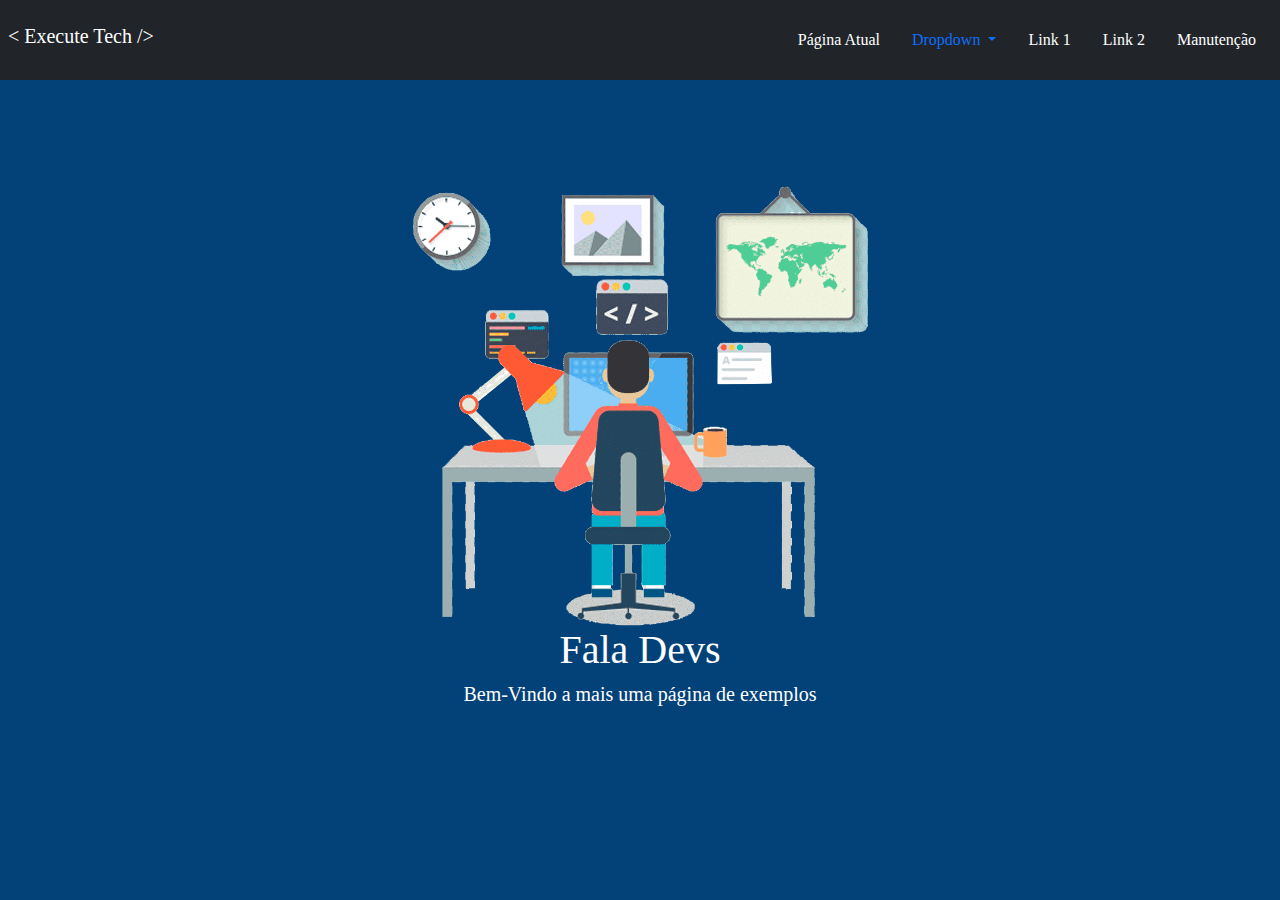
==== index.html @ 33511000 "Commit inicial" ====
<!DOCTYPE html>
<html lang="pt-br">

<head>
    <meta charset="utf-8">
    <title>NavBar</title>

    <meta http-equiv="Content-Type" content="text/html; charset=UTF-8" />
    <meta name="description" content="overview &amp; stats" />
    <meta name="viewport" content="width=device-width, initial-scale=1.0, maximum-scale=1.0" />
    <!-- Carregando BootStrap -->
    <link rel="stylesheet" href="css/bootstrap.min.css" />
    <link rel="stylesheet" href="css/navbar/navbar_one.css" />
</head>

<body>

    <nav class="navbar navbar-expand-lg navbar-dark bg-dark text-white">

        <div class="container-fluid p-2 ">

            <span class="navbar-text text-white">
                <h5>
                    < Execute Tech />
                    </h3>
            </span>
            <button class="navbar-toggler" type="button" data-bs-toggle="collapse"
                data-bs-target="#navbarSupportedContent" aria-controls="navbarSupportedContent" aria-expanded="false"
                aria-label="Toggle navigation">
                <span class="navbar-toggler-icon"></span>
            </button>
            <div class="collapse navbar-collapse justify-content-end" id="navbarSupportedContent">
                <ul class="nav  text-white">
                    <li class="nav-item text-white">
                        <a class="nav-link active text-white" href="#">Página Atual</a>
                    </li>
                    <li class="nav-item dropdown">
                        <a class="nav-link dropdown-toggle" href="#" id="navbarScrollingDropdown" role="button"
                            data-bs-toggle="dropdown" aria-expanded="false">
                            Dropdown
                        </a>
                        <ul class="dropdown-menu" aria-labelledby="navbarScrollingDropdown">
                            <li><a class="dropdown-item" href="#">Action</a></li>
                            <li><a class="dropdown-item" href="#">Another action</a></li>
                            <li>
                                <hr class="dropdown-divider">
                            </li>
                            <li><a class="dropdown-item" href="#">Something else here</a></li>
                        </ul>
                    </li>
                    <li class="nav-item">
                        <a class="nav-link text-white" href="#">Link 1</a>
                    </li>
                    <li class="nav-item">
                        <a class="nav-link text-white" href="#">Link 2</a>
                    </li>

                    <li class="nav-item">
                        <a class="nav-link disabled text-white" href="#" tabindex="-1"
                            aria-disabled="true">Manutenção</a>
                    </li>

                </ul>
            </div>
        </div>

    </nav>


    <section class="text-center-page ">
        <section class="row">
            <section class="col-lg-12">
                <img src="img/developer.png" width="50%" alt="Imagem usuário de login" />
            </section>
            <section class="col-lg-12">
                <h1>Fala Devs</h1>
                <h5>Bem-Vindo a mais uma página de exemplos</h5>
            </section>
        </section>
    </section>

    <!-- Carregando JS -->

    <script src="js/jquery-3.6.0.min.js"></script>

    <script src="js/bootstrap.min.js"></script>

</body>

</html>
---- css/navbar/navbar_one.css ----
body{
    background-color: #024278; 
    font-family: Rubik;
    color: white
}

.text-center-page {
    position: absolute;
    left: 50%;
    top: 50%;
    -webkit-transform: translate(-50%, -50%);
    -ms-transform: translate(-50%, -50%);
    transform: translate(-50%, -50%);
    max-width: 910px;
    width: 100%;
    line-height: 1.4;
    text-align: center;
    display: flex;
    justify-content: center;
    align-items: center;
    
}

.text-white{
    color:white
}

a {
    color: #FFF;
}
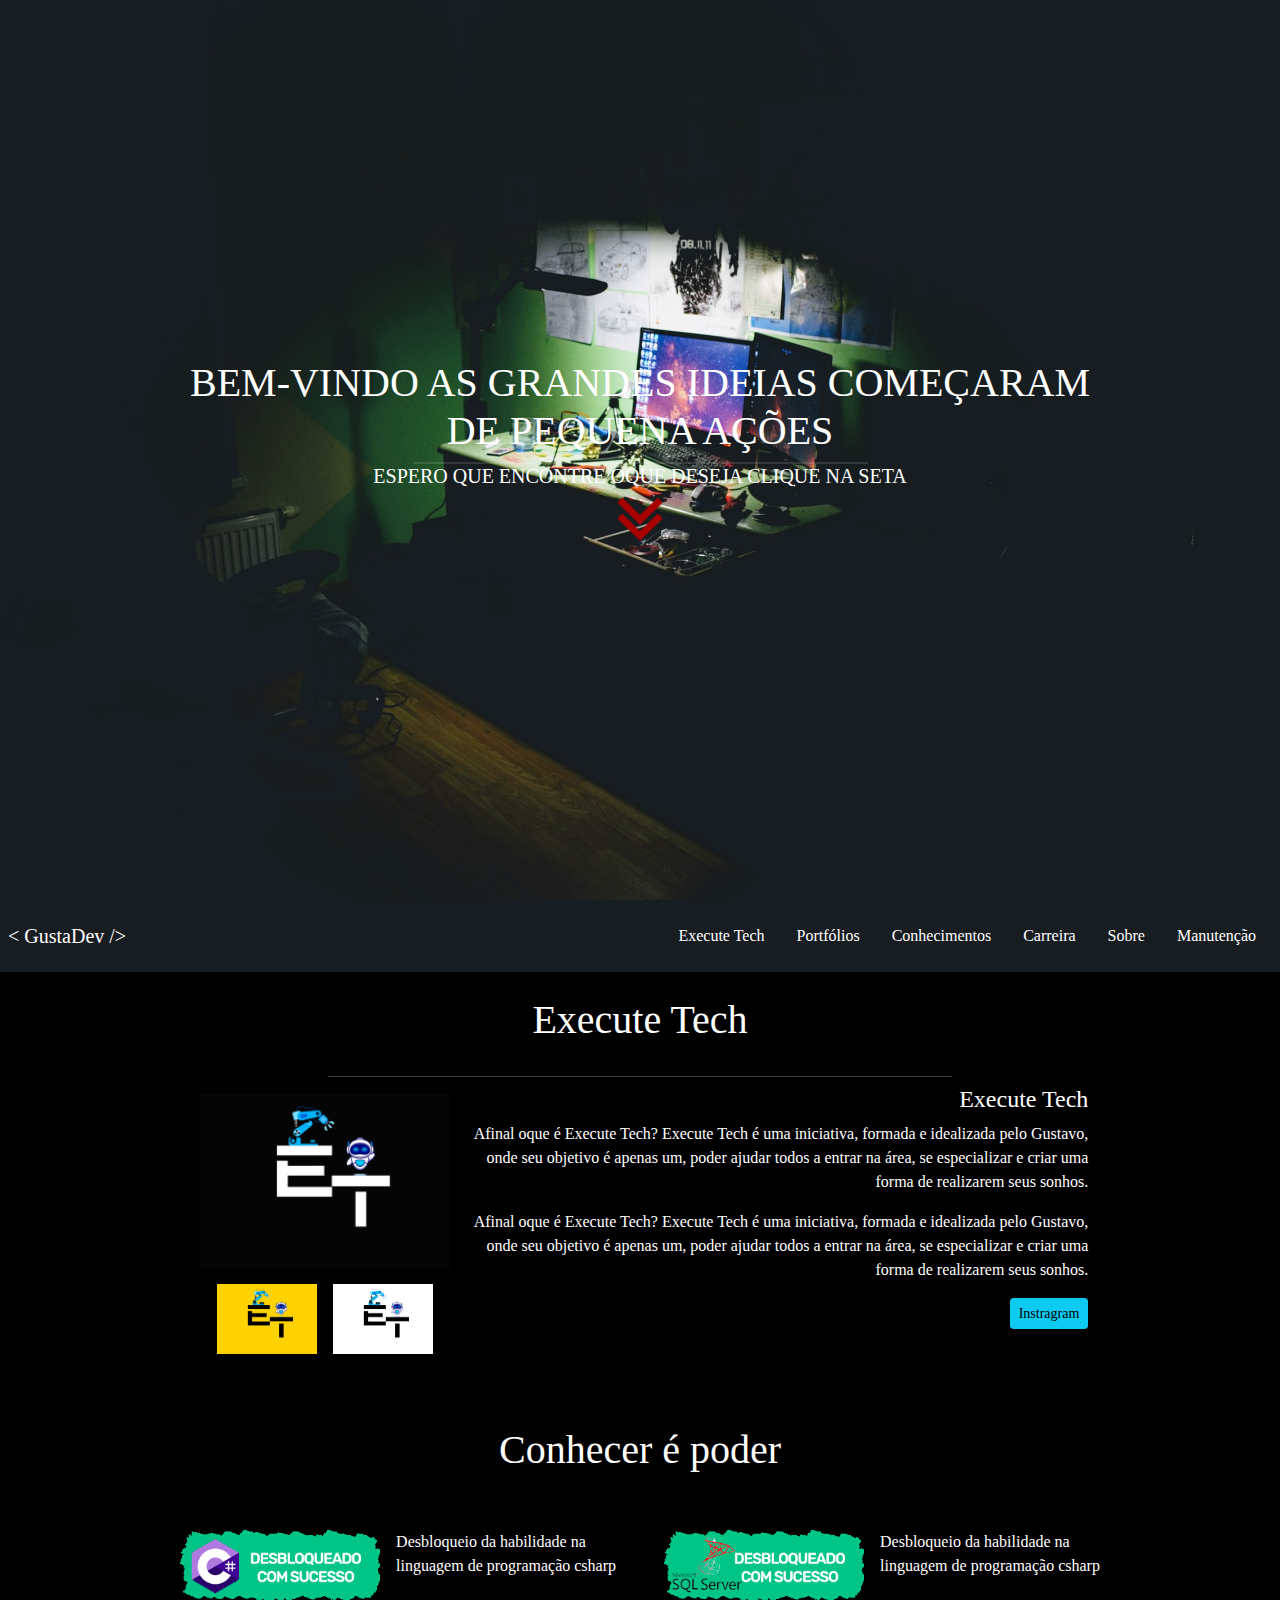
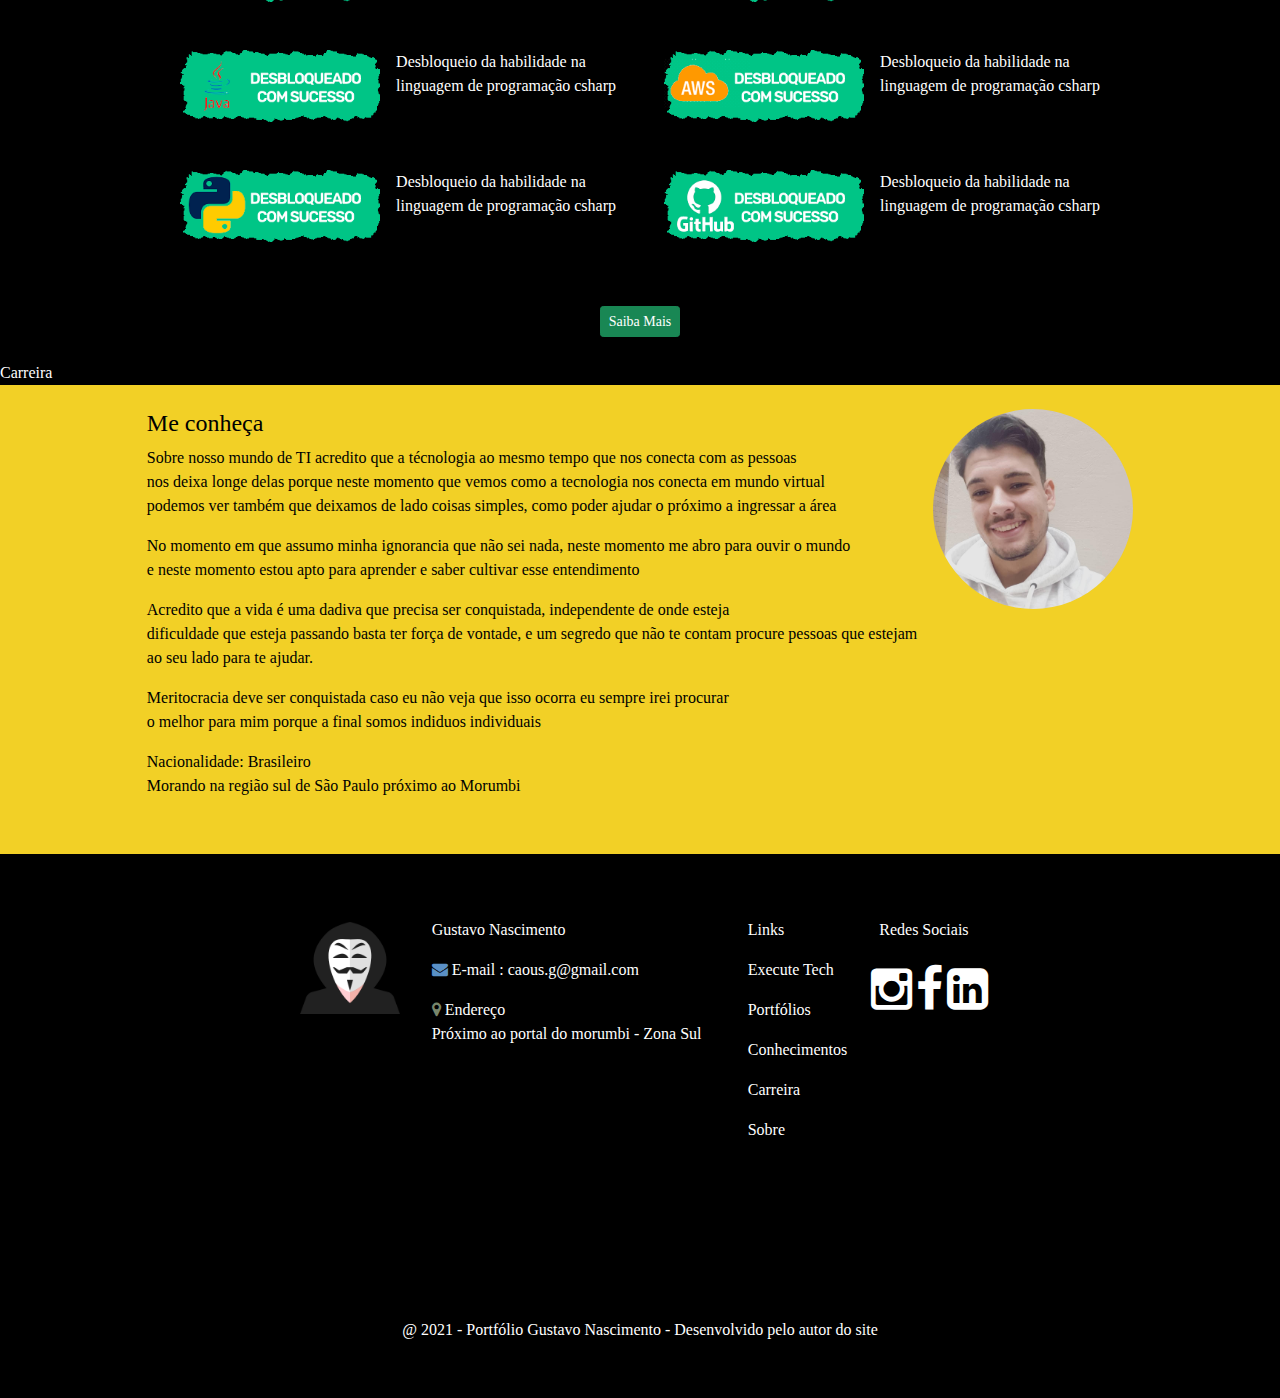
==== commit 55268de2: "Atualizando frontend" ====
--- a/index.html
+++ b/index.html
@@ -3,25 +3,52 @@
 
 <head>
     <meta charset="utf-8">
-    <title>NavBar</title>
+    <title>
+        Gusta
+    </title>
+    <!-- <link rel="icon" href="img/hacker.ico" type="image/jpg"> -->
+    <link rel="icon" href="img/hacker.ico">
 
     <meta http-equiv="Content-Type" content="text/html; charset=UTF-8" />
     <meta name="description" content="overview &amp; stats" />
     <meta name="viewport" content="width=device-width, initial-scale=1.0, maximum-scale=1.0" />
     <!-- Carregando BootStrap -->
     <link rel="stylesheet" href="css/bootstrap.min.css" />
-    <link rel="stylesheet" href="css/navbar/navbar_one.css" />
+
+    <link rel="stylesheet" href="css/style.css" />
+    <!-- Font Awesome -->
+
+    <link rel="stylesheet" href="assets/font-awesome-4.5.0-master/css/font-awesome.min.css" />
+
+
+
 </head>
 
 <body>
 
-    <nav class="navbar navbar-expand-lg navbar-dark bg-dark text-white">
-
-        <div class="container-fluid p-2 ">
+    <!-- Start Page with Imagem   -->
+    <section id="container">
+        <section class=" text-center-page">
+            <section class="row" style="--bs-gutter-x:0rem!important;">
+                <section class="col-lg-12 text-center text-white text-uppercase " id="text-welcome">
+                    <h1>bem-vindo as grandes ideias começaram de pequena ações</h1>
+                    <hr>
+                    <h5>Espero que encontre oque deseja clique na seta</h5>
+                    <img src="img/arrow_down_double.png" width="5%" href="#teste">
+                </section>
+            </section>
+        </section>
+    </section>
+
+    <!-- NavBar -->
+    <nav id="teste" class="navbar navbar-expand-lg navbar-dark bg-dark text-white"
+        style="background-color: #181D21!important">
+
+        <section class="container-fluid p-2 ">
 
             <span class="navbar-text text-white">
-                <h5>
-                    < Execute Tech />
+                <h5 style="display: table-cell; vertical-align: middle;">
+                    < GustaDev />
                     </h3>
             </span>
             <button class="navbar-toggler" type="button" data-bs-toggle="collapse"
@@ -29,30 +56,22 @@
                 aria-label="Toggle navigation">
                 <span class="navbar-toggler-icon"></span>
             </button>
-            <div class="collapse navbar-collapse justify-content-end" id="navbarSupportedContent">
+            <section class="collapse navbar-collapse justify-content-end" id="navbarSupportedContent">
                 <ul class="nav  text-white">
                     <li class="nav-item text-white">
-                        <a class="nav-link active text-white" href="#">Página Atual</a>
-                    </li>
-                    <li class="nav-item dropdown">
-                        <a class="nav-link dropdown-toggle" href="#" id="navbarScrollingDropdown" role="button"
-                            data-bs-toggle="dropdown" aria-expanded="false">
-                            Dropdown
-                        </a>
-                        <ul class="dropdown-menu" aria-labelledby="navbarScrollingDropdown">
-                            <li><a class="dropdown-item" href="#">Action</a></li>
-                            <li><a class="dropdown-item" href="#">Another action</a></li>
-                            <li>
-                                <hr class="dropdown-divider">
-                            </li>
-                            <li><a class="dropdown-item" href="#">Something else here</a></li>
-                        </ul>
-                    </li>
-                    <li class="nav-item">
-                        <a class="nav-link text-white" href="#">Link 1</a>
-                    </li>
-                    <li class="nav-item">
-                        <a class="nav-link text-white" href="#">Link 2</a>
+                        <a class="nav-link active text-white" href="#">Execute Tech</a>
+                    </li>
+                    <li class="nav-item">
+                        <a class="nav-link text-white" href="#">Portfólios</a>
+                    </li>
+                    <li class="nav-item">
+                        <a class="nav-link text-white" href="#">Conhecimentos</a>
+                    </li>
+                    <li class="nav-item">
+                        <a class="nav-link text-white" href="#">Carreira</a>
+                    </li>
+                    <li class="nav-item">
+                        <a class="nav-link text-white" href="#">Sobre </a>
                     </li>
 
                     <li class="nav-item">
@@ -61,23 +80,219 @@
                     </li>
 
                 </ul>
+            </section>
+        </section>
+
+    </nav>
+
+    <!-- Content -->
+
+    <section class="p-3">
+        <section class="d-flex justify-content-center bd-highlight mb-3">
+            <section class="p-2 bd-highlight">
+                <h1>Execute Tech</h1>
+
+            </section>
+
+        </section>
+        <hr />
+        <section class="d-flex justify-content-center bd-highlight mb-3">
+            <section class="p-2 bd-highlight">
+
+                <section class="p-2 bd-highlight flex-fill">
+                    <img src="img/Logo_Execute_Tech_Fundo_Preto.png" width="250vh">
+                </section>
+                <section class="d-flex justify-content-center bd-highlight mb-3">
+                    <section class="p-2 bd-highlight">
+                        <img src="img/Logo_Execute_Tech_Fundo_Amarelo.png" width="100vh">
+                    </section>
+                    <section class="p-2 bd-highlight" style="text-align: right;">
+                        <img src="img/Logo_Execute_Tech_Fundo_Branco.png" width="100vh">
+                    </section>
+                </section>
+            </section>
+            <section class="p-2 bd-highlight" style="text-align: right;">
+                <h4>Execute Tech</h4>
+                <p>Afinal oque é Execute Tech? Execute Tech é uma iniciativa, formada e idealizada pelo Gustavo,
+                    <br>onde
+                    seu objetivo é apenas um, poder ajudar todos a entrar na área, se especializar e criar uma <br>forma
+                    de
+                    realizarem seus sonhos.
+                </p>
+                <p>Afinal oque é Execute Tech? Execute Tech é uma iniciativa, formada e idealizada pelo Gustavo,
+                    <br>onde
+                    seu objetivo é apenas um, poder ajudar todos a entrar na área, se especializar e criar uma <br>forma
+                    de
+                    realizarem seus sonhos.
+                </p>
+                <button class="btn btn-sm btn-info">Instragram</button>
+            </section>
+        </section>
+    </section>
+    <section style="background: url(img/codigo.jpg);    background-attachment: fixed;
+    background-position  : center;
+    background-repeat    : no-repeat;
+    background-size      : cover;">
+        <section class="d-flex justify-content-center bd-highlight mb-3">
+            <section class="p-2 bd-highlight" style="text-align: justify;">
+                <h1>Conhecer é poder</h1>
+
+            </section>
+
+        </section>
+        <section class="d-flex justify-content-center bd-highlight mb-3">
+            <div class="d-flex bd-highlight">
+                <section class="p-2 bd-highlight">
+                    <section class="p-2 bd-highlight flex-fill">
+                        <div class="d-flex flex-row bd-highlight mb-3">
+                            <div class="p-2 bd-highlight"><img src="img/CSHARP.png" width="200vh"></div>
+                            <div class="p-2 bd-highlight">
+                                <p>Desbloqueio da habilidade na <br>linguagem de programação csharp</p>
+                            </div>
+                        </div>
+                    </section>
+                    <section class="p-2 bd-highlight flex-fill">
+                        <div class="d-flex flex-row bd-highlight mb-3">
+                            <div class="p-2 bd-highlight"><img src="img/java.png" width="200vh"></div>
+                            <div class="p-2 bd-highlight">
+                                <p>Desbloqueio da habilidade na <br>linguagem de programação csharp</p>
+                            </div>
+                        </div>
+                    </section>
+                    <section class="p-2 bd-highlight flex-fill">
+                        <div class="d-flex flex-row bd-highlight mb-3">
+                            <div class="p-2 bd-highlight"><img src="img/python.png" width="200vh"></div>
+                            <div class="p-2 bd-highlight">
+                                <p>Desbloqueio da habilidade na <br>linguagem de programação csharp</p>
+                            </div>
+                        </div>
+                    </section>
+                </section>
             </div>
-        </div>
-
-    </nav>
-
-
-    <section class="text-center-page ">
-        <section class="row">
-            <section class="col-lg-12">
-                <img src="img/developer.png" width="50%" alt="Imagem usuário de login" />
-            </section>
-            <section class="col-lg-12">
-                <h1>Fala Devs</h1>
-                <h5>Bem-Vindo a mais uma página de exemplos</h5>
-            </section>
+            <div class="d-flex bd-highlight">
+                <section class="p-2 bd-highlight">
+                    <section class="p-2 bd-highlight flex-fill">
+                        <div class="d-flex flex-row bd-highlight mb-3">
+                            <div class="p-2 bd-highlight"><img src="img/sql.png" width="200vh"></div>
+                            <div class="p-2 bd-highlight">
+                                <p>Desbloqueio da habilidade na <br>linguagem de programação csharp</p>
+                            </div>
+                        </div>
+                    </section>
+                    <section class="p-2 bd-highlight flex-fill">
+                        <div class="d-flex flex-row bd-highlight mb-3">
+                            <div class="p-2 bd-highlight"><img src="img/aws.png" width="200vh"></div>
+                            <div class="p-2 bd-highlight">
+                                <p>Desbloqueio da habilidade na <br>linguagem de programação csharp</p>
+                            </div>
+                        </div>
+                    </section>
+                    <section class="p-2 bd-highlight flex-fill">
+                        <div class="d-flex flex-row bd-highlight mb-3">
+                            <div class="p-2 bd-highlight"><img src="img/github.png" width="200vh"></div>
+                            <div class="p-2 bd-highlight">
+                                <p>Desbloqueio da habilidade na <br>linguagem de programação csharp</p>
+                            </div>
+                        </div>
+                    </section>
+                </section>
+            </div>
+
+        </section>
+        <section class="d-flex justify-content-center bd-highlight mb-3">
+            <section class="p-2 bd-highlight" style="text-align: justify;">
+               <button class="btn btn-sm btn-success">Saiba Mais</button>
+
+            </section>
+
         </section>
     </section>
+    <section>Carreira</section>
+    <section class="p-3" style="background-color: #f2d026; color:black">
+        <section class="d-flex justify-content-center bd-highlight mb-3">
+            <section class="p-2 bd-highlight" style="text-align: justify;">
+                <h4>Me conheça</h4>
+                <p>Sobre nosso mundo de TI acredito que a técnologia ao mesmo tempo que nos conecta com as pessoas<br>
+                    nos deixa longe delas porque neste momento que vemos como a tecnologia nos conecta em mundo
+                    virtual<br>
+                    podemos ver também que deixamos de lado coisas simples, como poder ajudar o próximo a ingressar a
+                    área</p>
+                <p>No momento em que assumo minha ignorancia que não sei nada, neste momento me abro para ouvir o
+                    mundo<br>
+                    e neste momento estou apto para aprender e saber cultivar esse entendimento</p>
+                <p>Acredito que a vida é uma dadiva que precisa ser conquistada, independente de onde esteja<br>
+                    dificuldade que esteja passando basta ter força de vontade, e um segredo que não te contam procure
+                    pessoas que estejam<br>
+                    ao seu lado para te ajudar.
+                </p>
+                <p>Meritocracia deve ser conquistada caso eu não veja que isso ocorra eu sempre irei procurar<br>o
+                    melhor para mim porque a final somos indiduos individuais</p>
+                <p> Nacionalidade: Brasileiro<br>Morando na região sul de São Paulo próximo ao Morumbi
+                </p>
+
+            </section>
+            <section class="p-2 bd-highlight">
+                <img src="img/me.jpg" width="200px" height="200px" style="border-radius: 50%; display: inline-block;
+                position: relative; overflow: hidden;">
+            </section>
+        </section>
+    </section>
+
+    <!-- Rodapé -->
+    <footer style="background-color: black;" class="p-5">
+        <section class="d-flex justify-content-center text-white flex-wrap bd-highlight ">
+            <section class="p-2 bd-highlight">
+                <section class="p-2 bd-highlight text-roda-pe">
+                    <img src="img/hacker.png" width="100px" height="100px" />
+                </section>
+            </section>
+            <section class="p-2 bd-highlight">
+                <section class="d-flex flex-column bd-highlight mb-3">
+                    <section class="p-2 bd-highlight text-roda-pe">Gustavo Nascimento</section>
+
+                    <section class="p-2 bd-highlight text-roda-pe-two"><i class="fa fa-envelope" aria-hidden="true"
+                            style="color: #5A90C6;"></i> E-mail :
+                        caous.g@gmail.com</section>
+                    <section class="p-2 bd-highlight text-roda-pe-two"><i class="fa fa-map-marker" aria-hidden="true"
+                            style="color: #78866b;"></i> Endereço <br> Próximo ao portal do morumbi - Zona Sul</section>
+
+                </section>
+                <iframe
+                    src="https://www.google.com/maps/embed?pb=!1m14!1m8!1m3!1d14622.838903417743!2d-46.7372914!3d-23.6147411!3m2!1i1024!2i768!4f13.1!3m3!1m2!1s0x0%3A0xbc399f8a299d8689!2sCondom%C3%ADnio%20Portal%20do%20Morumbi!5e0!3m2!1spt-BR!2sbr!4v1636999461303!5m2!1spt-BR!2sbr"
+                    width="100%" height="225" style="border:0;" allowfullscreen="" loading="lazy"></iframe>
+
+            </section>
+            <section class="p-2 bd-highlight">
+                <section class="d-flex flex-column bd-highlight mb-3">
+                    <section class="p-2 bd-highlight text-roda-pe">Links </section>
+                    <section class="p-2 bd-highlight text-roda-pe-two">Execute Tech</section>
+                    <section class="p-2 bd-highlight text-roda-pe-two">Portfólios</section>
+                    <section class="p-2 bd-highlight text-roda-pe-two">Conhecimentos</section>
+                    <section class="p-2 bd-highlight text-roda-pe-two">Carreira</section>
+                    <section class="p-2 bd-highlight text-roda-pe-two">Sobre</section>
+                </section>
+            </section>
+
+            <section class="p-2 bd-highlight">
+                <section class="d-flex flex-column bd-highlight mb-3">
+                    <section class="p-2 bd-highlight text-roda-pe">Redes Sociais </section>
+
+                </section>
+                <i class="fa fa-instagram fa-3x" aria-hidden="true"></i>
+                <i class="fa fa-facebook fa-3x" aria-hidden="true"></i>
+                <i class="fa fa-linkedin-square fa-3x" aria-hidden="true"></i>
+            </section>
+
+        </section>
+        <section class="d-flex justify-content-center bd-highlight">
+            <section class="p-2  bd-highlight text-white">@ 2021 - Portfólio Gustavo Nascimento - Desenvolvido pelo
+                autor do site
+            </section>
+        </section>
+
+
+    </footer>
+
 
     <!-- Carregando JS -->
 
--- a/css/style.css
+++ b/css/style.css
@@ -0,0 +1,48 @@
+body {
+    background-color: #000;
+    font-family     : Rubik;
+    color           : white
+}
+
+#container {
+    height                 : 100vh;
+    /* width               : 100vw; */
+    background             : url(../img/hacker-bg.jpg)no-repeat center center fixed;
+    -webkit-background-size: cover;
+    -moz-background-size   : cover;
+    -o-background-size     : cover;
+    background-size        : cover;
+    text-align             : center;
+
+}
+
+
+.text-center-page {
+    position         : absolute;
+    left             : 50%;
+    top              : 50%;
+    -webkit-transform: translate(-50%, -50%);
+    -ms-transform    : translate(-50%, -50%);
+    transform        : translate(-50%, -50%);
+    max-width        : 910px;
+    width            : 100%;
+    line-height      : 1.4;
+    text-align       : center;
+    display          : flex;
+    justify-content  : center;
+    align-items      : center;
+
+}
+
+.text-white {
+    color: white
+}
+
+a {
+    color: #FFF;
+}
+
+hr {
+    width : 50%;
+    margin: auto;
+}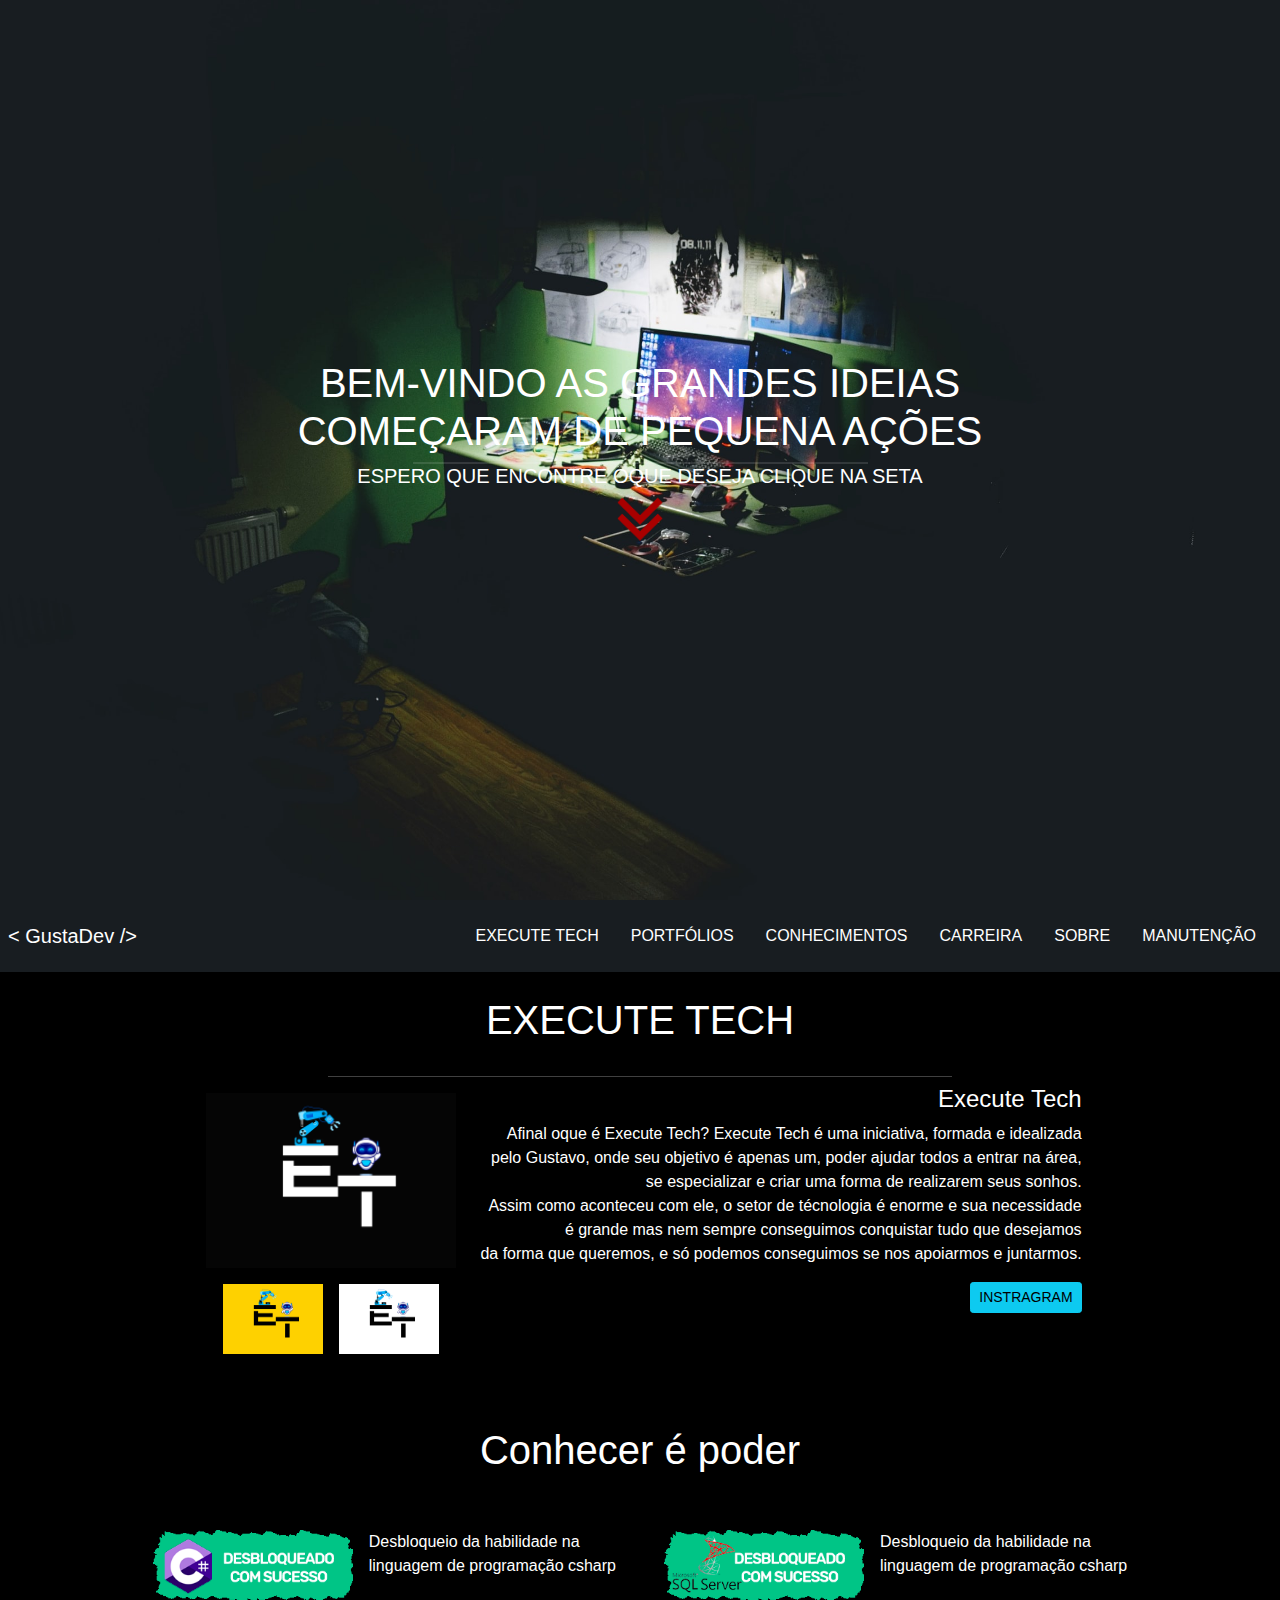
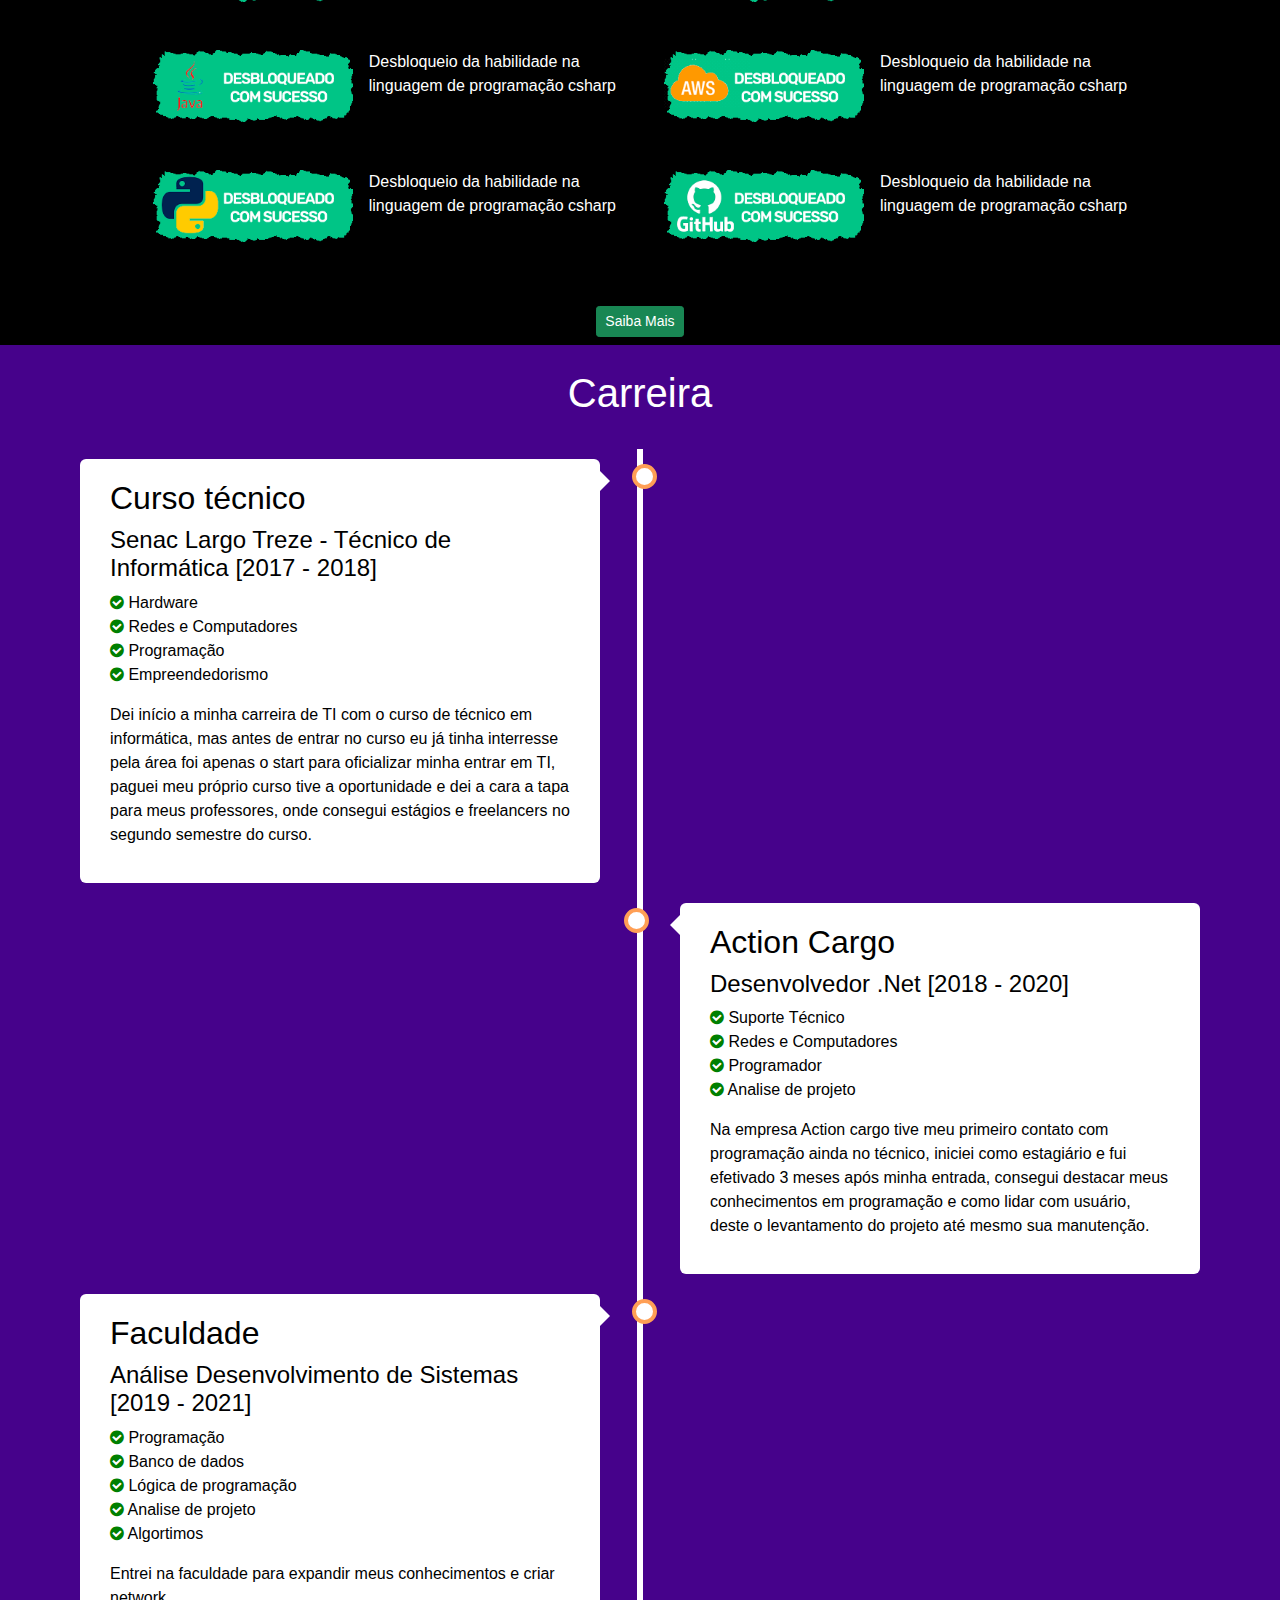
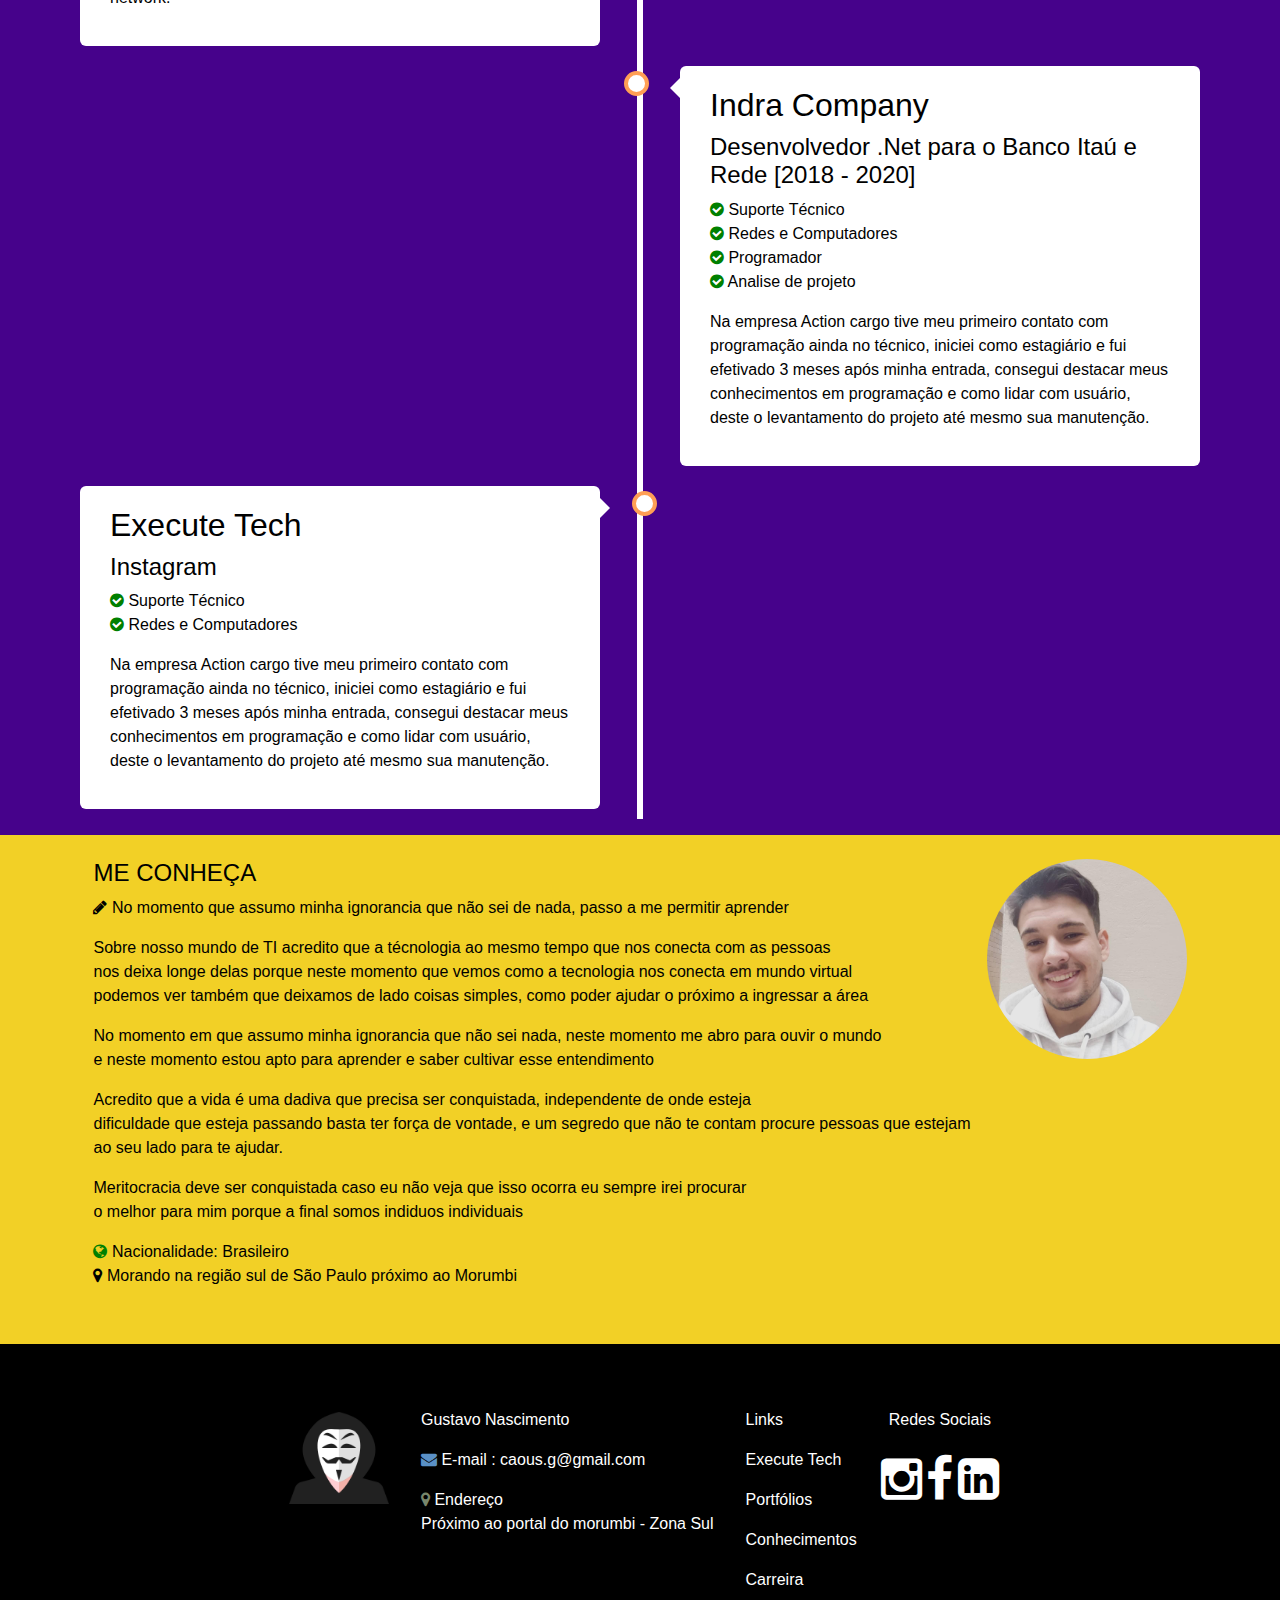
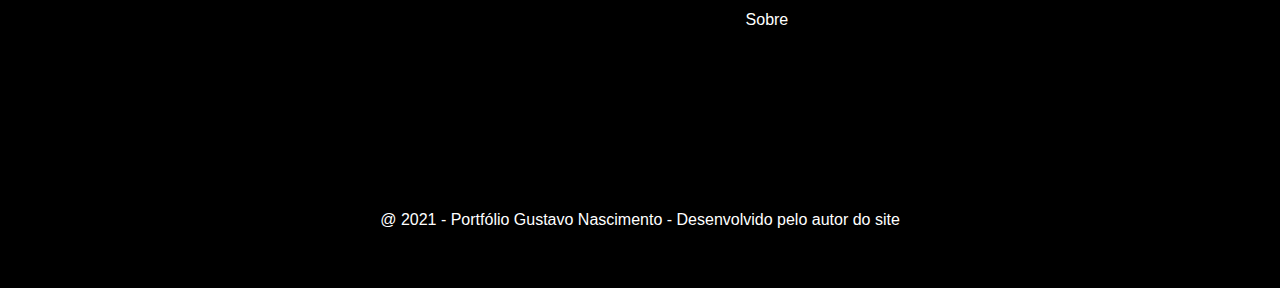
==== commit 14fafe7e: "Versão nova index" ====
--- a/index.html
+++ b/index.html
@@ -20,8 +20,7 @@
 
     <link rel="stylesheet" href="assets/font-awesome-4.5.0-master/css/font-awesome.min.css" />
 
-
-
+   
 </head>
 
 <body>
@@ -29,7 +28,7 @@
     <!-- Start Page with Imagem   -->
     <section id="container">
         <section class=" text-center-page">
-            <section class="row" style="--bs-gutter-x:0rem!important;">
+            <section class="row">
                 <section class="col-lg-12 text-center text-white text-uppercase " id="text-welcome">
                     <h1>bem-vindo as grandes ideias começaram de pequena ações</h1>
                     <hr>
@@ -56,8 +55,9 @@
                 aria-label="Toggle navigation">
                 <span class="navbar-toggler-icon"></span>
             </button>
-            <section class="collapse navbar-collapse justify-content-end" id="navbarSupportedContent">
-                <ul class="nav  text-white">
+            <section class="collapse navbar-collapse justify-content-end text-white text-uppercase "
+                id="navbarSupportedContent">
+                <ul class="nav  ">
                     <li class="nav-item text-white">
                         <a class="nav-link active text-white" href="#">Execute Tech</a>
                     </li>
@@ -87,18 +87,16 @@
 
     <!-- Content -->
 
+    <!-- Execute Tech -->
     <section class="p-3">
         <section class="d-flex justify-content-center bd-highlight mb-3">
             <section class="p-2 bd-highlight">
-                <h1>Execute Tech</h1>
-
-            </section>
-
+                <h1 class="text-white text-uppercase f-weight-400">Execute Tech</h1>
+            </section>
         </section>
         <hr />
-        <section class="d-flex justify-content-center bd-highlight mb-3">
-            <section class="p-2 bd-highlight">
-
+        <section class="d-flex justify-content-center bd-highlight mb-3 flex-wrap">
+            <section class="p-2 bd-highlight">
                 <section class="p-2 bd-highlight flex-fill">
                     <img src="img/Logo_Execute_Tech_Fundo_Preto.png" width="250vh">
                 </section>
@@ -111,28 +109,22 @@
                     </section>
                 </section>
             </section>
-            <section class="p-2 bd-highlight" style="text-align: right;">
+            <section class="p-2 bd-highlight text-right f-weight-350">
                 <h4>Execute Tech</h4>
-                <p>Afinal oque é Execute Tech? Execute Tech é uma iniciativa, formada e idealizada pelo Gustavo,
-                    <br>onde
-                    seu objetivo é apenas um, poder ajudar todos a entrar na área, se especializar e criar uma <br>forma
-                    de
-                    realizarem seus sonhos.
+                <p>Afinal oque é Execute Tech? Execute Tech é uma iniciativa, formada e idealizada <br>
+                    pelo Gustavo, onde seu objetivo é apenas um, poder ajudar todos a entrar na área,<br> se
+                    especializar e criar uma forma de realizarem seus sonhos. <br>
+                    Assim como aconteceu com ele, o setor de técnologia é enorme e sua necessidade<br> é grande
+                    mas nem sempre conseguimos conquistar tudo que desejamos<br> da forma que queremos, e só podemos
+                    conseguimos se nos apoiarmos e juntarmos.
                 </p>
-                <p>Afinal oque é Execute Tech? Execute Tech é uma iniciativa, formada e idealizada pelo Gustavo,
-                    <br>onde
-                    seu objetivo é apenas um, poder ajudar todos a entrar na área, se especializar e criar uma <br>forma
-                    de
-                    realizarem seus sonhos.
-                </p>
-                <button class="btn btn-sm btn-info">Instragram</button>
+                <button class="btn btn-sm btn-info text-uppercase f-weight-400">Instragram</button>
             </section>
         </section>
     </section>
-    <section style="background: url(img/codigo.jpg);    background-attachment: fixed;
-    background-position  : center;
-    background-repeat    : no-repeat;
-    background-size      : cover;">
+
+    <!-- Conhecimento -->
+    <section class="bg-conhecimento">
         <section class="d-flex justify-content-center bd-highlight mb-3">
             <section class="p-2 bd-highlight" style="text-align: justify;">
                 <h1>Conhecer é poder</h1>
@@ -140,7 +132,7 @@
             </section>
 
         </section>
-        <section class="d-flex justify-content-center bd-highlight mb-3">
+        <section class="d-flex justify-content-center bd-highlight mb-3 flex-wrap">
             <div class="d-flex bd-highlight">
                 <section class="p-2 bd-highlight">
                     <section class="p-2 bd-highlight flex-fill">
@@ -199,35 +191,138 @@
             </div>
 
         </section>
+        <section class="d-flex justify-content-center bd-highlight ">
+            <section class="p-2 bd-highlight" style="text-align: justify;">
+                <button class="btn btn-sm btn-success">Saiba Mais</button>
+
+            </section>
+
+        </section>
+    </section>
+
+    <!-- Carreira -->
+    <section class="p-3" style="background-color: #46028b;">
+
         <section class="d-flex justify-content-center bd-highlight mb-3">
-            <section class="p-2 bd-highlight" style="text-align: justify;">
-               <button class="btn btn-sm btn-success">Saiba Mais</button>
-
-            </section>
-
-        </section>
+            <section class="p-2 bd-highlight">
+                <h1>Carreira</h1>
+            </section>
+        </section>
+
+        <div class="timeline">
+            <div class="container_time_line left">
+                <div class="content">
+                    <h2>Curso técnico</h2>
+                    <h4>Senac Largo Treze - Técnico de Informática <span>[2017 - 2018]</span></h4>
+                    <p>
+                        <i class="fa fa-check-circle " aria-hidden="true" style="color:green"></i> Hardware<br>
+                        <i class="fa fa-check-circle " aria-hidden="true" style="color:green"></i> Redes e
+                        Computadores<br>
+                        <i class="fa fa-check-circle " aria-hidden="true" style="color:green"></i> Programação<br>
+                        <i class="fa fa-check-circle " aria-hidden="true" style="color:green"></i> Empreendedorismo<br>
+                    </p>
+                    <p>Dei início a minha carreira de TI com o curso de técnico em informática, mas antes de entrar no
+                        curso eu já tinha interresse pela área foi apenas o start para oficializar minha entrar em TI,
+                        paguei meu próprio curso tive a oportunidade e dei a cara a tapa para meus professores, onde
+                        consegui estágios e freelancers no segundo semestre do curso.
+                    </p>
+                </div>
+            </div>
+            <div class="container_time_line right">
+                <div class="content">
+                    <h2>Action Cargo</h2>
+                    <h4>Desenvolvedor .Net <span>[2018 - 2020]</span></h4>
+                    <p>
+                        <i class="fa fa-check-circle " aria-hidden="true" style="color:green"></i> Suporte Técnico<br>
+                        <i class="fa fa-check-circle " aria-hidden="true" style="color:green"></i> Redes e
+                        Computadores<br>
+                        <i class="fa fa-check-circle " aria-hidden="true" style="color:green"></i> Programador<br>
+                        <i class="fa fa-check-circle " aria-hidden="true" style="color:green"></i> Analise de
+                        projeto<br>
+                    </p>
+                    <p>Na empresa Action cargo tive meu primeiro contato com programação ainda no técnico, iniciei como
+                        estagiário e fui efetivado 3 meses após minha entrada, consegui destacar meus conhecimentos em
+                        programação e como lidar com usuário, deste o levantamento do projeto até mesmo sua manutenção.
+                    </p>
+                </div>
+            </div>
+            <div class="container_time_line left">
+                <div class="content">
+                    <h2>Faculdade</h2>
+                    <h4>Análise Desenvolvimento de Sistemas <span>[2019 - 2021]</span></h4>
+                    <p>
+                        <i class="fa fa-check-circle " aria-hidden="true" style="color:green"></i> Programação<br>
+                        <i class="fa fa-check-circle " aria-hidden="true" style="color:green"></i> Banco de dados<br>
+                        <i class="fa fa-check-circle " aria-hidden="true" style="color:green"></i> Lógica de
+                        programação<br>
+                        <i class="fa fa-check-circle " aria-hidden="true" style="color:green"></i> Analise de projeto
+                        <br>
+                        <i class="fa fa-check-circle " aria-hidden="true" style="color:green"></i> Algortimos <br>
+                    </p>
+                    <p>Entrei na faculdade para expandir meus conhecimentos e criar network.
+                    </p>
+                </div>
+            </div>
+            <div class="container_time_line right">
+                <div class="content">
+                    <h2>Indra Company</h2>
+                    <h4>Desenvolvedor .Net para o Banco Itaú e Rede <span>[2018 - 2020]</span></h4>
+                    <p>
+                        <i class="fa fa-check-circle " aria-hidden="true" style="color:green"></i> Suporte Técnico<br>
+                        <i class="fa fa-check-circle " aria-hidden="true" style="color:green"></i> Redes e
+                        Computadores<br>
+                        <i class="fa fa-check-circle " aria-hidden="true" style="color:green"></i> Programador<br>
+                        <i class="fa fa-check-circle " aria-hidden="true" style="color:green"></i> Analise de
+                        projeto<br>
+                    </p>
+                    <p>Na empresa Action cargo tive meu primeiro contato com programação ainda no técnico, iniciei como
+                        estagiário e fui efetivado 3 meses após minha entrada, consegui destacar meus conhecimentos em
+                        programação e como lidar com usuário, deste o levantamento do projeto até mesmo sua manutenção.
+                    </p>
+                </div>
+            </div>
+            <div class="container_time_line left">
+                <div class="content">
+                    <h2>Execute Tech</h2>
+                    <h4>Instagram</h4>
+                    <p>
+                        <i class="fa fa-check-circle " aria-hidden="true" style="color:green"></i> Suporte Técnico<br>
+                        <i class="fa fa-check-circle " aria-hidden="true" style="color:green"></i> Redes e
+                        Computadores<br>
+
+                    </p>
+                    <p>Na empresa Action cargo tive meu primeiro contato com programação ainda no técnico, iniciei como
+                        estagiário e fui efetivado 3 meses após minha entrada, consegui destacar meus conhecimentos em
+                        programação e como lidar com usuário, deste o levantamento do projeto até mesmo sua manutenção.
+                    </p>
+                </div>
+            </div>
+        </div>
     </section>
-    <section>Carreira</section>
-    <section class="p-3" style="background-color: #f2d026; color:black">
-        <section class="d-flex justify-content-center bd-highlight mb-3">
-            <section class="p-2 bd-highlight" style="text-align: justify;">
-                <h4>Me conheça</h4>
-                <p>Sobre nosso mundo de TI acredito que a técnologia ao mesmo tempo que nos conecta com as pessoas<br>
+
+    <!-- Me conheça -->
+    <section class="p-3 bg-t-yellow-black">
+        <section class="d-flex justify-content-center bd-highlight mb-3 flex-wrap">
+            <section class="p-2 bd-highlight text-justify">
+                <h4 class="text-uppercase f-weight-400">Me conheça</h4>
+                <p class="f-weight-350"><i class="fa fa-pencil" aria-hidden="true"></i> No momento que assumo minha ignorancia que não sei de nada, passo a me permitir aprender</p>
+                <p class="f-weight-350">Sobre nosso mundo de TI acredito que a técnologia ao mesmo tempo que nos conecta com as pessoas<br>
                     nos deixa longe delas porque neste momento que vemos como a tecnologia nos conecta em mundo
                     virtual<br>
                     podemos ver também que deixamos de lado coisas simples, como poder ajudar o próximo a ingressar a
                     área</p>
-                <p>No momento em que assumo minha ignorancia que não sei nada, neste momento me abro para ouvir o
+                <p class="f-weight-350">No momento em que assumo minha ignorancia que não sei nada, neste momento me abro para ouvir o
                     mundo<br>
                     e neste momento estou apto para aprender e saber cultivar esse entendimento</p>
-                <p>Acredito que a vida é uma dadiva que precisa ser conquistada, independente de onde esteja<br>
+                <p class="f-weight-350">Acredito que a vida é uma dadiva que precisa ser conquistada, independente de onde esteja<br>
                     dificuldade que esteja passando basta ter força de vontade, e um segredo que não te contam procure
                     pessoas que estejam<br>
                     ao seu lado para te ajudar.
                 </p>
-                <p>Meritocracia deve ser conquistada caso eu não veja que isso ocorra eu sempre irei procurar<br>o
+                <p class="f-weight-350">Meritocracia deve ser conquistada caso eu não veja que isso ocorra eu sempre irei procurar<br>o
                     melhor para mim porque a final somos indiduos individuais</p>
-                <p> Nacionalidade: Brasileiro<br>Morando na região sul de São Paulo próximo ao Morumbi
+                <p class="f-weight-350"> <i class="fa fa-globe" aria-hidden="true" style="color: green;"></i> Nacionalidade: Brasileiro<br> <i class="fa fa-map-marker" aria-hidden="true"
+                    style="color: #000;"></i> Morando na região sul de São Paulo próximo ao Morumbi
                 </p>
 
             </section>
--- a/css/style.css
+++ b/css/style.css
@@ -1,6 +1,6 @@
 body {
     background-color: #000;
-    font-family     : Rubik;
+    font-family     : Rubik, Calibri, Arial;
     color           : white
 }
 
@@ -45,4 +45,182 @@
 hr {
     width : 50%;
     margin: auto;
+}
+
+.bg-conhecimento {
+    background           : url(../img/codigo.jpg);
+    background-attachment: fixed;
+    background-position  : center;
+    background-repeat    : no-repeat;
+    background-size      : cover;
+}
+
+.row {
+    --bs-gutter-x: 0rem !important;
+}
+
+ul.nav {
+    font-weight: 450;
+}
+
+.nav-link:hover {
+    color: #f2d026 !important;
+}
+
+.f-weight-400 {
+    font-weight: 400;
+}
+
+.f-weight-350 {
+    font-weight: 350;
+}
+
+.text-right {
+    text-align: right;
+}
+
+.btn-info:hover {
+    color: #fff !important;
+}
+
+.bg-t-yellow-black {
+    background-color: #f2d026;
+    color           : black
+}
+
+.text-justify {
+    text-align: justify
+}
+
+* {
+    box-sizing: border-box;
+}
+
+
+/* The actual timeline (the vertical ruler) */
+.timeline {
+    position: relative;
+    max-width: 1200px;
+    margin: 0 auto;
+    color: black;
+}
+
+/* The actual timeline (the vertical ruler) */
+.timeline::after {
+    content: '';
+    position: absolute;
+    width: 6px;
+    background-color: white;
+    top: 0;
+    bottom: 0;
+    left: 50%;
+    margin-left: -3px;
+}
+
+/* Container around content */
+.container_time_line {
+    padding: 10px 40px;
+    position: relative;
+    background-color: inherit;
+    width: 50%;
+}
+
+/* The circles on the timeline */
+.container_time_line::after {
+    content: '';
+    position: absolute;
+    width: 25px;
+    height: 25px;
+    right: -17px;
+    background-color: white;
+    border: 4px solid #FF9F55;
+    top: 15px;
+    border-radius: 50%;
+    z-index: 1;
+}
+
+/* Place the container to the left */
+.left {
+    left: 0;
+}
+
+/* Place the container to the right */
+.right {
+    left: 50%;
+}
+
+/* Add arrows to the left container (pointing right) */
+.left::before {
+    content: " ";
+    height: 0;
+    position: absolute;
+    top: 22px;
+    width: 0;
+    z-index: 1;
+    right: 30px;
+    border: medium solid white;
+    border-width: 10px 0 10px 10px;
+    border-color: transparent transparent transparent white;
+}
+
+/* Add arrows to the right container (pointing left) */
+.right::before {
+    content: " ";
+    height: 0;
+    position: absolute;
+    top: 22px;
+    width: 0;
+    z-index: 1;
+    left: 30px;
+    border: medium solid white;
+    border-width: 10px 10px 10px 0;
+    border-color: transparent white transparent transparent;
+}
+
+/* Fix the circle for containers on the right side */
+.right::after {
+    left: -16px;
+}
+
+/* The actual content */
+.content {
+    padding: 20px 30px;
+    background-color: white;
+    position: relative;
+    border-radius: 6px;
+}
+
+/* Media queries - Responsive timeline on screens less than 600px wide */
+@media screen and (max-width: 600px) {
+
+    /* Place the timelime to the left */
+    .timeline::after {
+        left: 31px;
+    }
+
+    /* Full-width containers */
+    .container_time_line {
+        width: 100%;
+        padding-left: 70px;
+        padding-right: 25px;
+    }
+
+    /* Make sure that all arrows are pointing leftwards */
+    .container_time_line::before {
+        left: 60px;
+        border: medium solid white;
+        border-width: 10px 10px 10px 0;
+        border-color: transparent white transparent transparent;
+    }
+
+    /* Make sure all circles are at the same spot */
+    .left::after,
+    .right::after {
+        left: 15px;
+    }
+
+    /* Make all right containers behave like the left ones */
+    .right {
+        left: 0%;
+    }
 }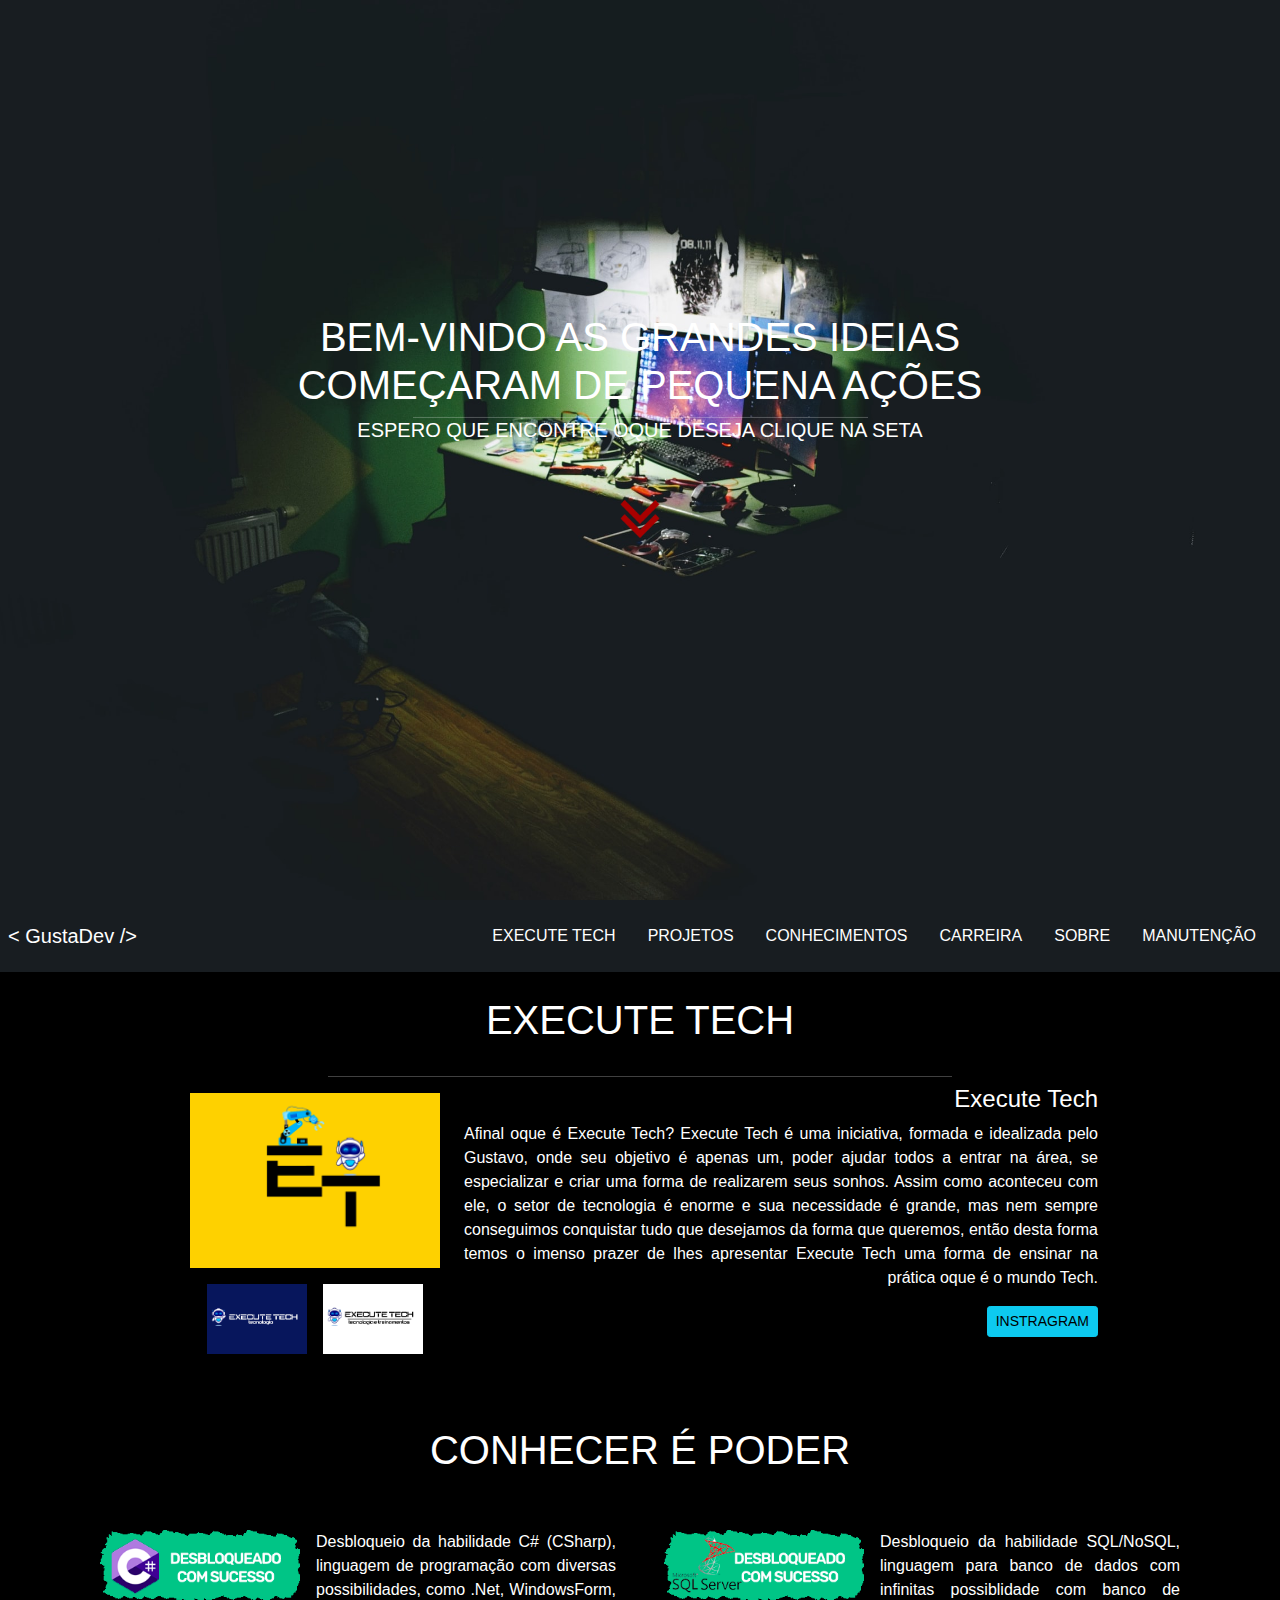
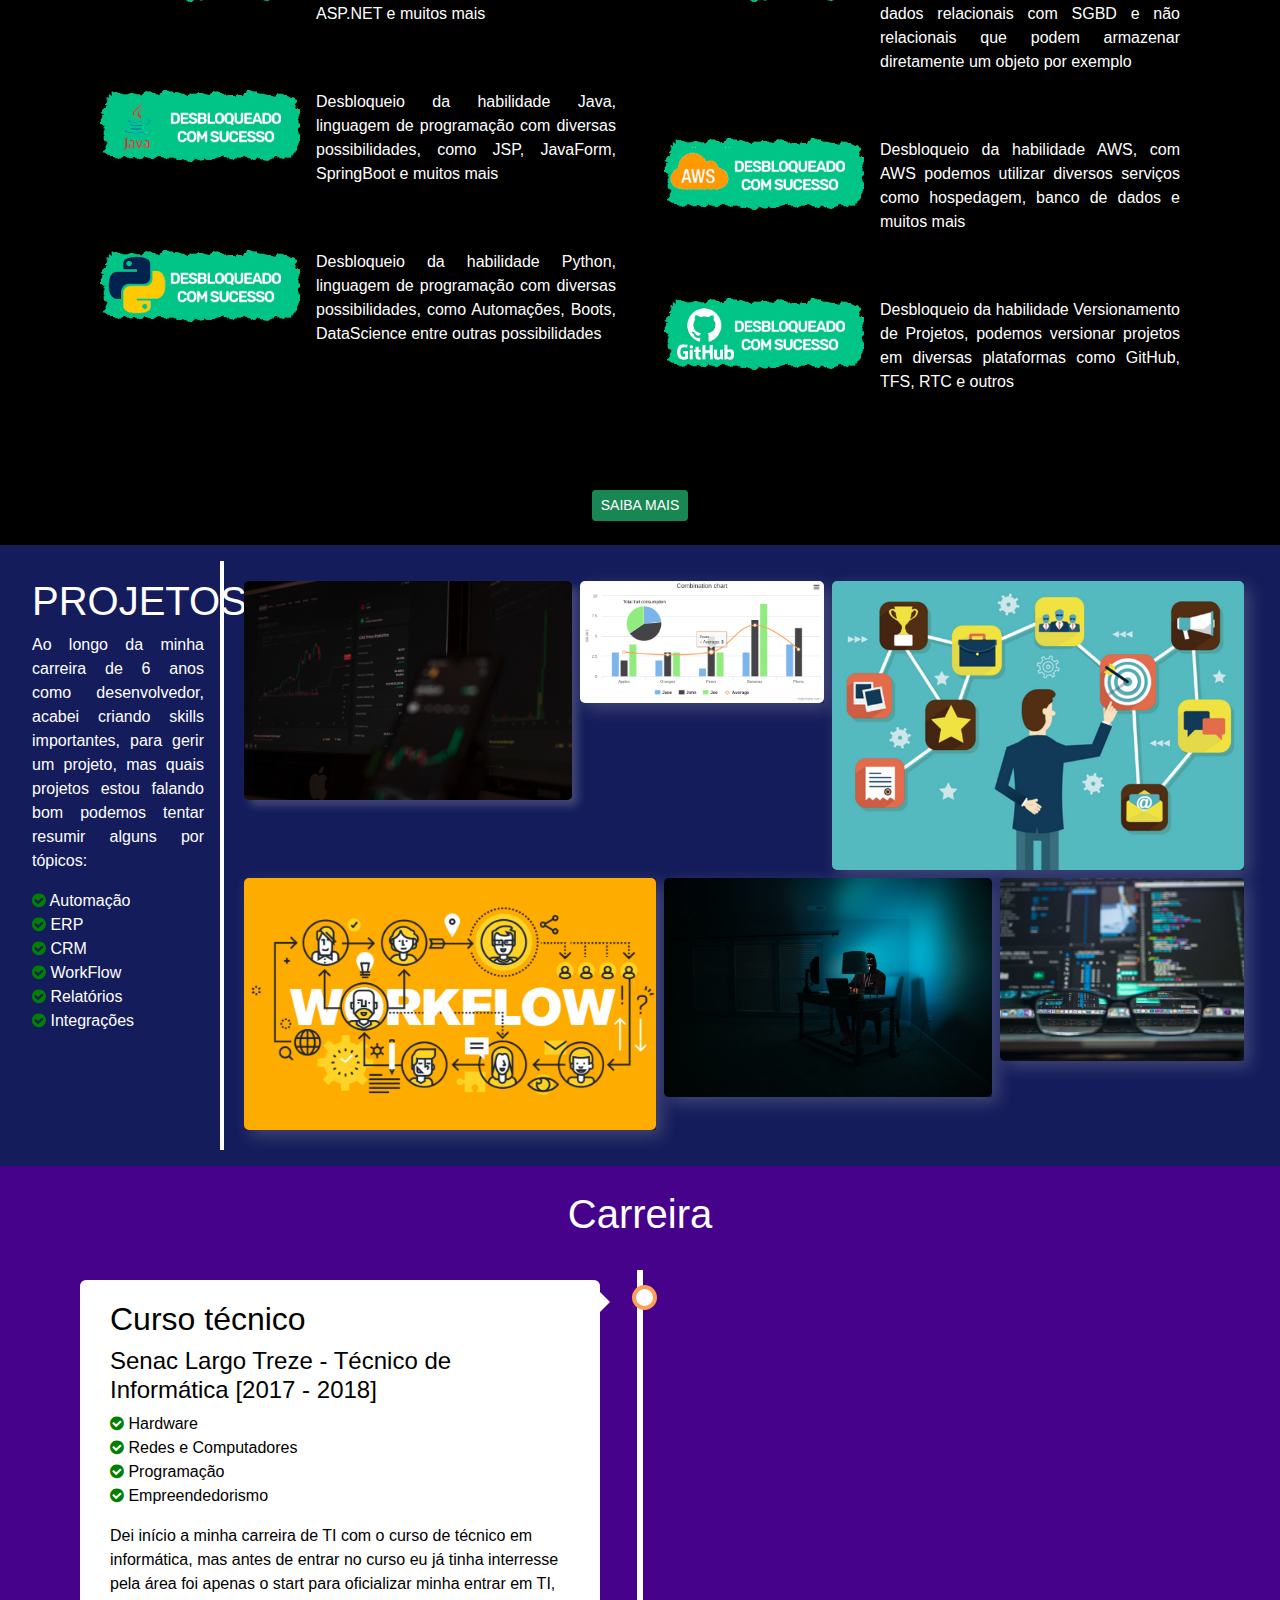
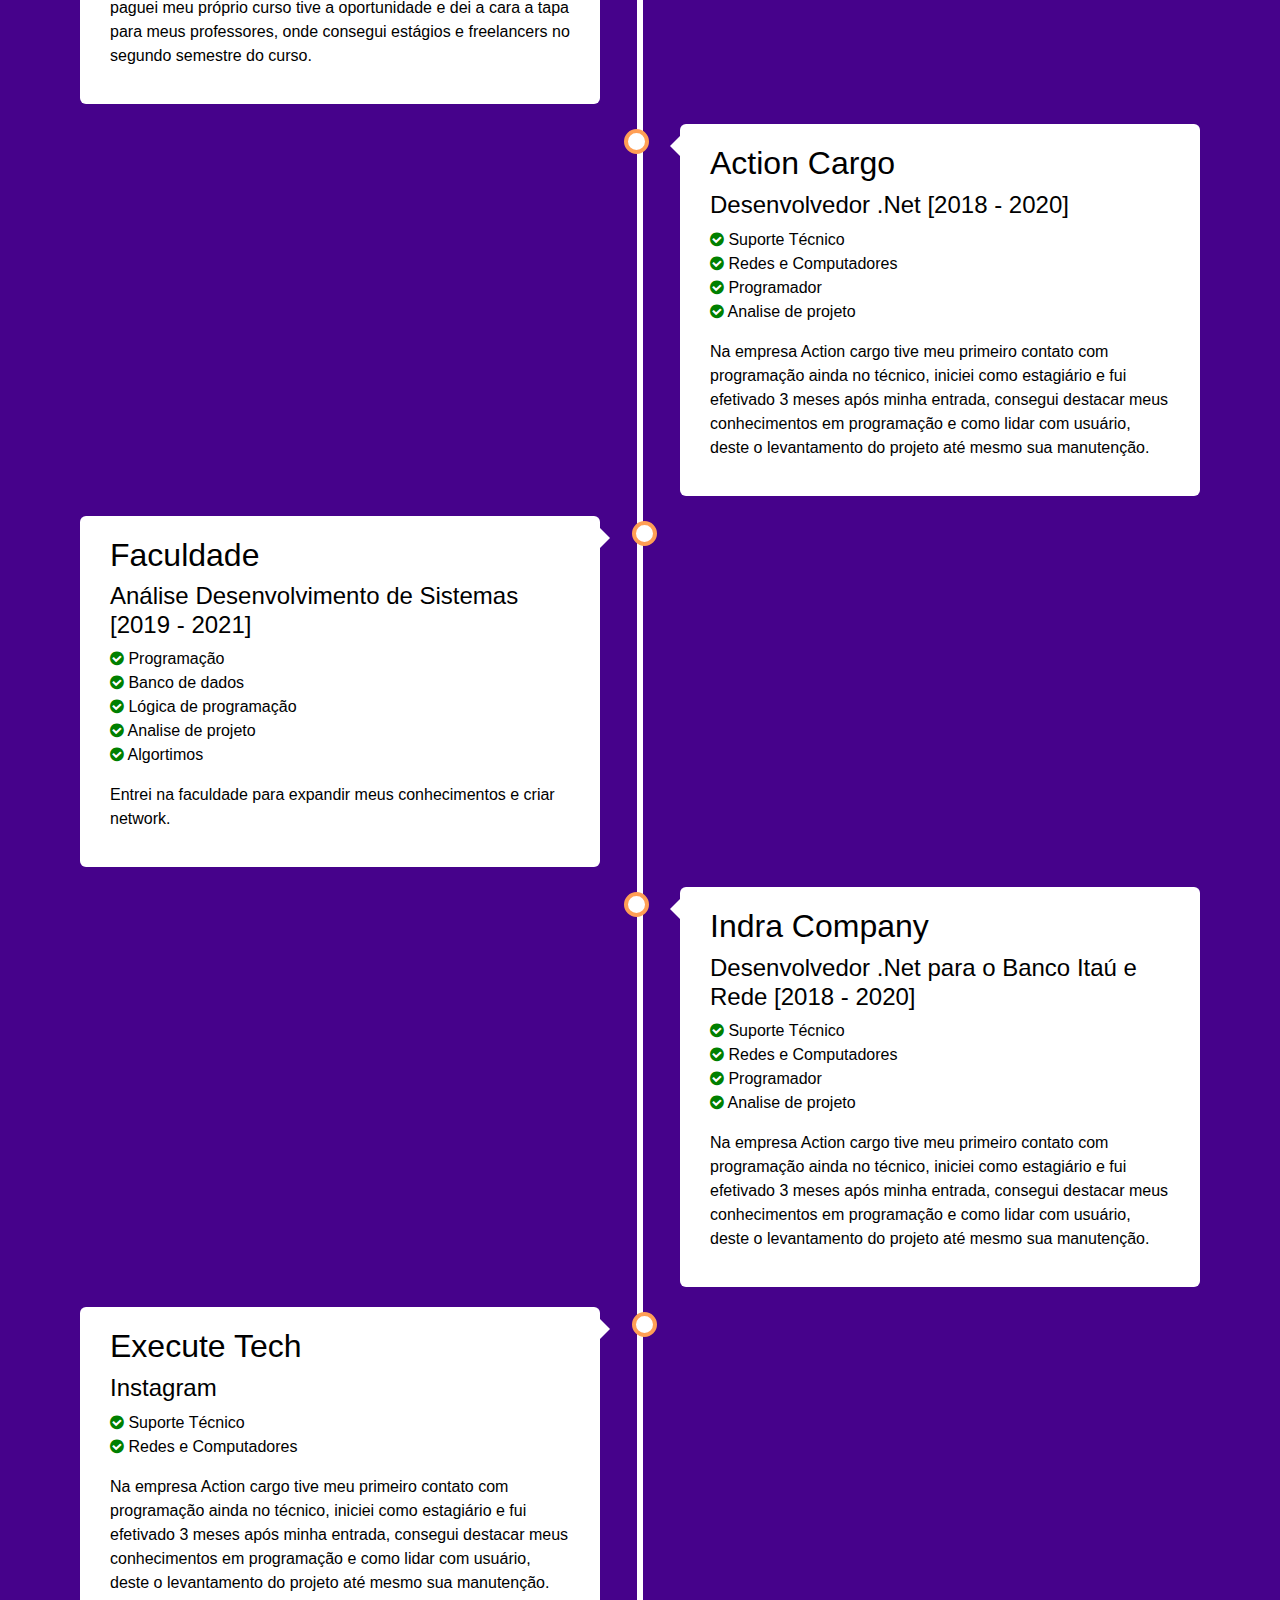
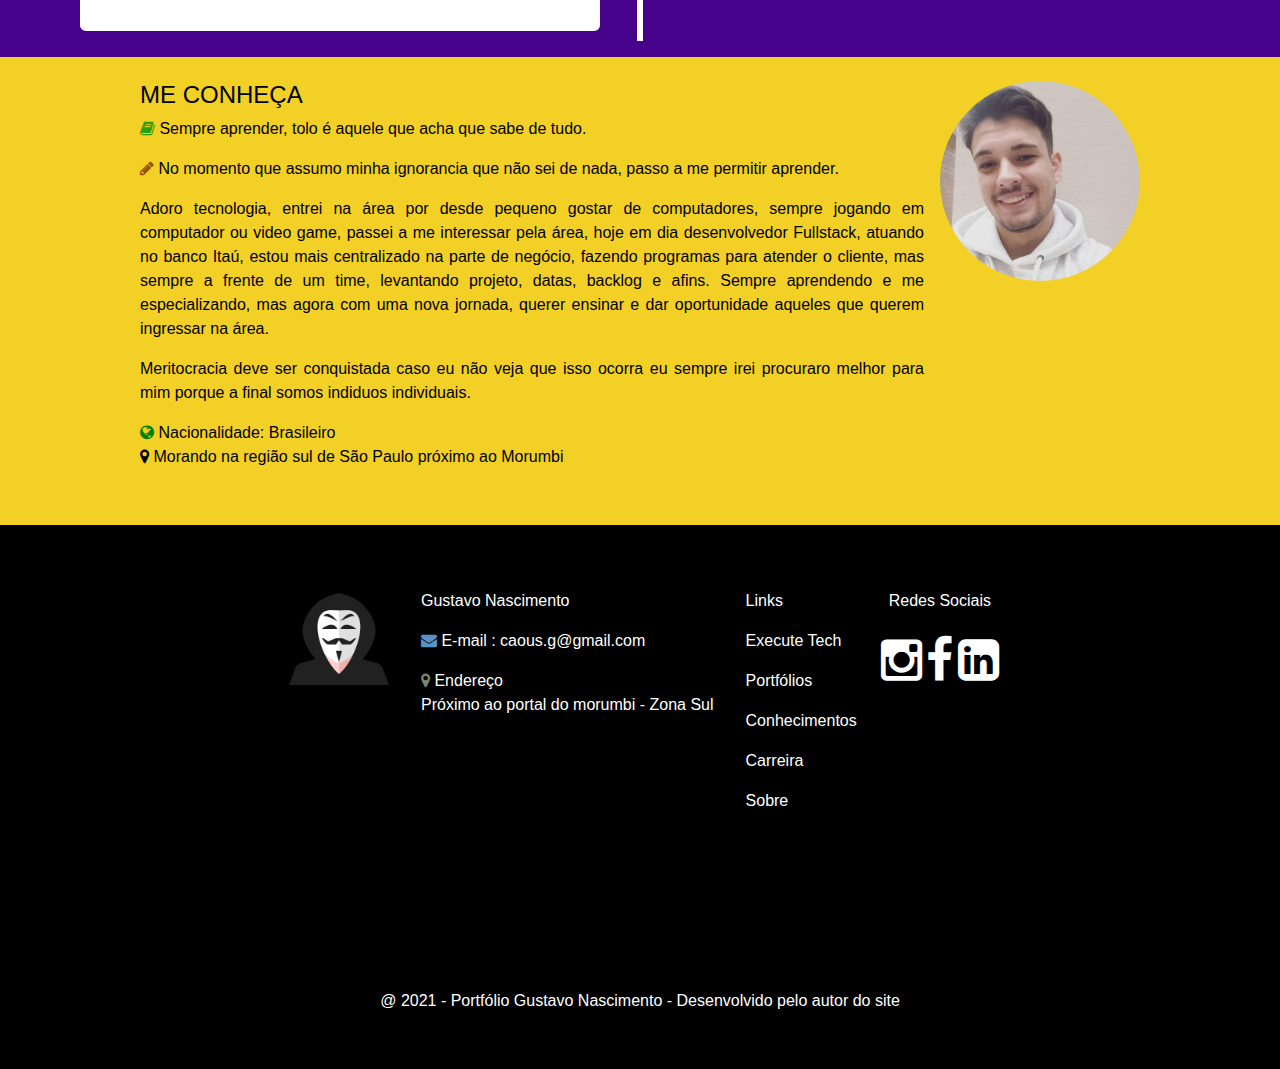
==== commit 88fce980: "atualizando home page" ====
--- a/index.html
+++ b/index.html
@@ -20,7 +20,8 @@
 
     <link rel="stylesheet" href="assets/font-awesome-4.5.0-master/css/font-awesome.min.css" />
 
-   
+
+
 </head>
 
 <body>
@@ -33,7 +34,11 @@
                     <h1>bem-vindo as grandes ideias começaram de pequena ações</h1>
                     <hr>
                     <h5>Espero que encontre oque deseja clique na seta</h5>
-                    <img src="img/arrow_down_double.png" width="5%" href="#teste">
+                    <!-- <img src="img/arrow_down_double.png" width="5%" href="#teste"> -->
+                    <!-- <button class="btn btn-sm btn-info" type="button" href="#teste">Teste</button> -->
+                    <div class="img_arround_down p-5">
+                        <a class="" id="link_start" href="#teste"><img src="img/arrow_down_double.png" width="5%"></a>
+                    </div>
                 </section>
             </section>
         </section>
@@ -62,7 +67,7 @@
                         <a class="nav-link active text-white" href="#">Execute Tech</a>
                     </li>
                     <li class="nav-item">
-                        <a class="nav-link text-white" href="#">Portfólios</a>
+                        <a class="nav-link text-white" href="#">Projetos</a>
                     </li>
                     <li class="nav-item">
                         <a class="nav-link text-white" href="#">Conhecimentos</a>
@@ -98,27 +103,29 @@
         <section class="d-flex justify-content-center bd-highlight mb-3 flex-wrap">
             <section class="p-2 bd-highlight">
                 <section class="p-2 bd-highlight flex-fill">
-                    <img src="img/Logo_Execute_Tech_Fundo_Preto.png" width="250vh">
+                    <img src="img/Logo_Execute_Tech_Fundo_Amarelo.png" width="250vh">
                 </section>
                 <section class="d-flex justify-content-center bd-highlight mb-3">
                     <section class="p-2 bd-highlight">
-                        <img src="img/Logo_Execute_Tech_Fundo_Amarelo.png" width="100vh">
+                        <img src="img/Logo_Execute_Tech_Nome_Tecnologia_Fundo_Azul.png" width="100vh">
                     </section>
                     <section class="p-2 bd-highlight" style="text-align: right;">
                         <img src="img/Logo_Execute_Tech_Fundo_Branco.png" width="100vh">
                     </section>
                 </section>
             </section>
-            <section class="p-2 bd-highlight text-right f-weight-350">
+            <section class="p-2 bd-highlight text-right-justify  f-weight-350 mx-width-650">
                 <h4>Execute Tech</h4>
-                <p>Afinal oque é Execute Tech? Execute Tech é uma iniciativa, formada e idealizada <br>
-                    pelo Gustavo, onde seu objetivo é apenas um, poder ajudar todos a entrar na área,<br> se
-                    especializar e criar uma forma de realizarem seus sonhos. <br>
-                    Assim como aconteceu com ele, o setor de técnologia é enorme e sua necessidade<br> é grande
-                    mas nem sempre conseguimos conquistar tudo que desejamos<br> da forma que queremos, e só podemos
-                    conseguimos se nos apoiarmos e juntarmos.
+                <p>Afinal oque é Execute Tech? Execute Tech é uma iniciativa, formada e idealizada
+                    pelo Gustavo, onde seu objetivo é apenas um, poder ajudar todos a entrar na área, se
+                    especializar e criar uma forma de realizarem seus sonhos.
+                    Assim como aconteceu com ele, o setor de tecnologia é enorme e sua necessidade é grande,
+                    mas nem sempre conseguimos conquistar tudo que desejamos da forma que queremos, então desta forma
+                    temos o imenso prazer de lhes apresentar Execute Tech uma forma de ensinar na prática oque é o
+                    mundo Tech.
                 </p>
-                <button class="btn btn-sm btn-info text-uppercase f-weight-400">Instragram</button>
+                <a class="btn btn-sm btn-info text-uppercase f-weight-400"
+                    href="https://www.instagram.com/tech.execute/" target="_blank">Instragram</a>
             </section>
         </section>
     </section>
@@ -127,81 +134,170 @@
     <section class="bg-conhecimento">
         <section class="d-flex justify-content-center bd-highlight mb-3">
             <section class="p-2 bd-highlight" style="text-align: justify;">
-                <h1>Conhecer é poder</h1>
+                <h1 class="text-uppercase f-weight-400">Conhecer é poder</h1>
 
             </section>
 
         </section>
         <section class="d-flex justify-content-center bd-highlight mb-3 flex-wrap">
-            <div class="d-flex bd-highlight">
+            <section class="d-flex bd-highlight">
                 <section class="p-2 bd-highlight">
                     <section class="p-2 bd-highlight flex-fill">
-                        <div class="d-flex flex-row bd-highlight mb-3">
-                            <div class="p-2 bd-highlight"><img src="img/CSHARP.png" width="200vh"></div>
-                            <div class="p-2 bd-highlight">
-                                <p>Desbloqueio da habilidade na <br>linguagem de programação csharp</p>
-                            </div>
-                        </div>
+                        <section class="d-flex flex-row bd-highlight mb-3">
+                            <section class="p-2 bd-highlight">
+                                <img src="img/CSHARP.png" width="200vh">
+                            </section>
+                            <section class="p-2 bd-highlight">
+                                <p class="mx-width-300 text-left-justify">Desbloqueio da habilidade C# (CSharp),
+                                    linguagem de programação com diversas
+                                    possibilidades, como .Net, WindowsForm, ASP.NET e muitos mais</p>
+                            </section>
+                        </section>
                     </section>
                     <section class="p-2 bd-highlight flex-fill">
-                        <div class="d-flex flex-row bd-highlight mb-3">
-                            <div class="p-2 bd-highlight"><img src="img/java.png" width="200vh"></div>
-                            <div class="p-2 bd-highlight">
-                                <p>Desbloqueio da habilidade na <br>linguagem de programação csharp</p>
-                            </div>
-                        </div>
+                        <section class="d-flex flex-row bd-highlight mb-3">
+                            <section class="p-2 bd-highlight"><img src="img/java.png" width="200vh"></section>
+                            <section class="p-2 bd-highlight">
+                                <p class="mx-width-300 text-left-justify">Desbloqueio da habilidade Java,
+                                    linguagem de programação com diversas
+                                    possibilidades, como JSP, JavaForm, SpringBoot e muitos mais</p>
+                            </section>
+                        </section>
                     </section>
                     <section class="p-2 bd-highlight flex-fill">
-                        <div class="d-flex flex-row bd-highlight mb-3">
-                            <div class="p-2 bd-highlight"><img src="img/python.png" width="200vh"></div>
-                            <div class="p-2 bd-highlight">
-                                <p>Desbloqueio da habilidade na <br>linguagem de programação csharp</p>
-                            </div>
-                        </div>
-                    </section>
-                </section>
-            </div>
-            <div class="d-flex bd-highlight">
+                        <section class="d-flex flex-row bd-highlight mb-3">
+                            <section class="p-2 bd-highlight"><img src="img/python.png" width="200vh"></section>
+                            <section class="p-2 bd-highlight">
+                                <p class="mx-width-300 text-left-justify">Desbloqueio da habilidade Python,
+                                    linguagem de programação com diversas
+                                    possibilidades, como Automações, Boots, DataScience entre outras possibilidades</p>
+                            </section>
+                        </section>
+                    </section>
+                </section>
+            </section>
+            <section class="d-flex bd-highlight">
                 <section class="p-2 bd-highlight">
                     <section class="p-2 bd-highlight flex-fill">
-                        <div class="d-flex flex-row bd-highlight mb-3">
-                            <div class="p-2 bd-highlight"><img src="img/sql.png" width="200vh"></div>
-                            <div class="p-2 bd-highlight">
-                                <p>Desbloqueio da habilidade na <br>linguagem de programação csharp</p>
-                            </div>
-                        </div>
+                        <section class="d-flex flex-row bd-highlight mb-3">
+                            <section class="p-2 bd-highlight"><img src="img/sql.png" width="200vh"></section>
+                            <section class="p-2 bd-highlight">
+                                <p class="mx-width-300 text-left-justify">Desbloqueio da habilidade SQL/NoSQL,
+                                    linguagem para banco de dados
+                                    com infinitas possiblidade com banco de dados relacionais com SGBD e não relacionais
+                                    que podem armazenar diretamente um objeto por exemplo</p>
+                            </section>
+                        </section>
                     </section>
                     <section class="p-2 bd-highlight flex-fill">
-                        <div class="d-flex flex-row bd-highlight mb-3">
-                            <div class="p-2 bd-highlight"><img src="img/aws.png" width="200vh"></div>
-                            <div class="p-2 bd-highlight">
-                                <p>Desbloqueio da habilidade na <br>linguagem de programação csharp</p>
-                            </div>
-                        </div>
+                        <section class="d-flex flex-row bd-highlight mb-3">
+                            <section class="p-2 bd-highlight"><img src="img/aws.png" width="200vh"></section>
+                            <section class="p-2 bd-highlight">
+                                <p class="mx-width-300 text-left-justify">Desbloqueio da habilidade AWS,
+                                    com AWS podemos utilizar diversos serviços como hospedagem, banco de dados e muitos
+                                    mais</p>
+                            </section>
+                        </section>
                     </section>
                     <section class="p-2 bd-highlight flex-fill">
-                        <div class="d-flex flex-row bd-highlight mb-3">
-                            <div class="p-2 bd-highlight"><img src="img/github.png" width="200vh"></div>
-                            <div class="p-2 bd-highlight">
-                                <p>Desbloqueio da habilidade na <br>linguagem de programação csharp</p>
-                            </div>
-                        </div>
-                    </section>
-                </section>
-            </div>
-
-        </section>
-        <section class="d-flex justify-content-center bd-highlight ">
+                        <section class="d-flex flex-row bd-highlight mb-3">
+                            <section class="p-2 bd-highlight"><img src="img/github.png" width="200vh"></section>
+                            <section class="p-2 bd-highlight">
+                                <p class="mx-width-300 text-left-justify">Desbloqueio da habilidade Versionamento de
+                                    Projetos,
+                                    podemos versionar projetos em diversas plataformas como GitHub, TFS, RTC e outros
+                                </p>
+                            </section>
+                        </section>
+                    </section>
+                </section>
+            </section>
+
+        </section>
+        <section class="d-flex justify-content-center bd-highlight p-3">
             <section class="p-2 bd-highlight" style="text-align: justify;">
-                <button class="btn btn-sm btn-success">Saiba Mais</button>
+                <button class="btn btn-sm btn-success text-uppercase">Saiba Mais</button>
 
             </section>
 
         </section>
     </section>
 
+    <!-- Projetos -->
+
+    <section class="p-3" style="background-color: #141c5b;">
+        <section class="row">
+            <section class="col-sm-2 p-3" style="border-right: 4px solid #FFF;">
+                <h1 class="text-white text-uppercase f-weight-400">Projetos</h1>
+                <p class="f-weight-350 text-left-justify">Ao longo da minha carreira de 6 anos como desenvolvedor,
+                    acabei criando skills importantes, para gerir um projeto, mas quais projetos estou falando bom
+                    podemos tentar resumir alguns por tópicos:
+                </p>
+                <p class="f-weight-350 text-left-justify">
+                    <i class="fa fa-check-circle " aria-hidden="true" style="color:green"></i> Automação<br>
+                    <i class="fa fa-check-circle " aria-hidden="true" style="color:green"></i> ERP<br>
+                    <i class="fa fa-check-circle " aria-hidden="true" style="color:green"></i> CRM<br>
+                    <i class="fa fa-check-circle " aria-hidden="true" style="color:green"></i> WorkFlow<br>
+                    <i class="fa fa-check-circle " aria-hidden="true" style="color:green"></i> Relatórios<br>
+                    <i class="fa fa-check-circle " aria-hidden="true" style="color:green"></i> Integrações<br>
+                </p>
+            </section>
+            <section class="col-sm-10 p-3">
+                <section class="row">
+                    <section class="col-sm-4 col-lg-4 p-1">
+                        <section class="container_img_title">
+                            <img src="img/ERP.jpg"
+                                style="display: block; width: 100%; height: auto; border-radius: 5px; box-shadow         : 6px 6px 0.5em rgba(202, 202, 202, 0.247);">
+                            <section class="overlay_title">ERP(Entreprise Resource Planning)</section>
+                        </section>
+                    </section>
+                    <section class="col-sm-3 col-lg-3 p-1">
+                        <section class="container_img_title"
+                            style="box-shadow         : 6px 6px 1em rgba(202, 202, 202, 0.247);">
+                            <img src="img/highcharts.png"
+                                style="display: block; width: 100%; height: auto; border-radius: 5px;">
+                            <section class="overlay_title">Relatórios Sintéticos & Analíticos</section>
+                        </section>
+                    </section>
+                    <section class="col-sm-5 col-lg-5 p-1">
+                        <section class="container_img_title"
+                            style="box-shadow         : 6px 6px 1em rgba(202, 202, 202, 0.247);">
+                            <img src="img/crm.png"
+                                style="display: block; width: 100%; height: auto; border-radius: 5px;">
+                            <section class="overlay_title">CRM(Customer Relationship Management)</section>
+                        </section>
+                    </section>
+                    <section class="col-sm-5 col-lg-5 p-1">
+                        <section class="container_img_title"
+                            style="box-shadow         : 6px 6px 1em rgba(202, 202, 202, 0.247);">
+                            <img src="img/workflow.png"
+                                style="display: block; width: 100%; height: auto; border-radius: 5px;">
+                            <section class="overlay_title">WorkFlow (Projetos para atender fluxo de trabalho)</section>
+                        </section>
+                    </section>
+                    <section class="col-sm-4 col-lg-4 p-1">
+                        <section class="container_img_title"
+                            style="box-shadow         : 6px 6px 1em rgba(202, 202, 202, 0.247);">
+                            <img src="img/hackercomputador.jpg"
+                                style="display: block; width: 100%; height: auto; border-radius: 5px;">
+                            <section class="overlay_title">My Name is John</section>
+                        </section>
+                    </section>
+                    <section class="col-sm-3 col-lg-3 p-1">
+                        <section class="container_img_title"
+                            style="box-shadow         : 6px 6px 1em rgba(202, 202, 202, 0.247);">
+                            <img src="img/codigo.jpg"
+                                style="display: block; width: 100%; height: auto; border-radius: 5px;">
+                            <section class="overlay_title">My Name is John</section>
+                        </section>
+                    </section>
+                </section>
+            </section>
+        </section>
+    </section>
+
     <!-- Carreira -->
-    <section class="p-3" style="background-color: #46028b;">
+    <section class="p-3 bg-career" style="background-color: #46028b;">
 
         <section class="d-flex justify-content-center bd-highlight mb-3">
             <section class="p-2 bd-highlight">
@@ -209,9 +305,9 @@
             </section>
         </section>
 
-        <div class="timeline">
-            <div class="container_time_line left">
-                <div class="content">
+        <section class="timeline">
+            <section class="container_time_line left">
+                <section class="content">
                     <h2>Curso técnico</h2>
                     <h4>Senac Largo Treze - Técnico de Informática <span>[2017 - 2018]</span></h4>
                     <p>
@@ -226,10 +322,10 @@
                         paguei meu próprio curso tive a oportunidade e dei a cara a tapa para meus professores, onde
                         consegui estágios e freelancers no segundo semestre do curso.
                     </p>
-                </div>
-            </div>
-            <div class="container_time_line right">
-                <div class="content">
+                </section>
+            </section>
+            <section class="container_time_line right">
+                <section class="content">
                     <h2>Action Cargo</h2>
                     <h4>Desenvolvedor .Net <span>[2018 - 2020]</span></h4>
                     <p>
@@ -244,10 +340,10 @@
                         estagiário e fui efetivado 3 meses após minha entrada, consegui destacar meus conhecimentos em
                         programação e como lidar com usuário, deste o levantamento do projeto até mesmo sua manutenção.
                     </p>
-                </div>
-            </div>
-            <div class="container_time_line left">
-                <div class="content">
+                </section>
+            </section>
+            <section class="container_time_line left">
+                <section class="content">
                     <h2>Faculdade</h2>
                     <h4>Análise Desenvolvimento de Sistemas <span>[2019 - 2021]</span></h4>
                     <p>
@@ -261,10 +357,10 @@
                     </p>
                     <p>Entrei na faculdade para expandir meus conhecimentos e criar network.
                     </p>
-                </div>
-            </div>
-            <div class="container_time_line right">
-                <div class="content">
+                </section>
+            </section>
+            <section class="container_time_line right">
+                <section class="content">
                     <h2>Indra Company</h2>
                     <h4>Desenvolvedor .Net para o Banco Itaú e Rede <span>[2018 - 2020]</span></h4>
                     <p>
@@ -279,10 +375,10 @@
                         estagiário e fui efetivado 3 meses após minha entrada, consegui destacar meus conhecimentos em
                         programação e como lidar com usuário, deste o levantamento do projeto até mesmo sua manutenção.
                     </p>
-                </div>
-            </div>
-            <div class="container_time_line left">
-                <div class="content">
+                </section>
+            </section>
+            <section class="container_time_line left">
+                <section class="content">
                     <h2>Execute Tech</h2>
                     <h4>Instagram</h4>
                     <p>
@@ -295,34 +391,32 @@
                         estagiário e fui efetivado 3 meses após minha entrada, consegui destacar meus conhecimentos em
                         programação e como lidar com usuário, deste o levantamento do projeto até mesmo sua manutenção.
                     </p>
-                </div>
-            </div>
-        </div>
+                </section>
+            </section>
+        </section>
     </section>
 
     <!-- Me conheça -->
     <section class="p-3 bg-t-yellow-black">
         <section class="d-flex justify-content-center bd-highlight mb-3 flex-wrap">
-            <section class="p-2 bd-highlight text-justify">
+            <section class="p-2 bd-highlight text-justify mx-width-800 f-weight-350">
                 <h4 class="text-uppercase f-weight-400">Me conheça</h4>
-                <p class="f-weight-350"><i class="fa fa-pencil" aria-hidden="true"></i> No momento que assumo minha ignorancia que não sei de nada, passo a me permitir aprender</p>
-                <p class="f-weight-350">Sobre nosso mundo de TI acredito que a técnologia ao mesmo tempo que nos conecta com as pessoas<br>
-                    nos deixa longe delas porque neste momento que vemos como a tecnologia nos conecta em mundo
-                    virtual<br>
-                    podemos ver também que deixamos de lado coisas simples, como poder ajudar o próximo a ingressar a
-                    área</p>
-                <p class="f-weight-350">No momento em que assumo minha ignorancia que não sei nada, neste momento me abro para ouvir o
-                    mundo<br>
-                    e neste momento estou apto para aprender e saber cultivar esse entendimento</p>
-                <p class="f-weight-350">Acredito que a vida é uma dadiva que precisa ser conquistada, independente de onde esteja<br>
-                    dificuldade que esteja passando basta ter força de vontade, e um segredo que não te contam procure
-                    pessoas que estejam<br>
-                    ao seu lado para te ajudar.
-                </p>
-                <p class="f-weight-350">Meritocracia deve ser conquistada caso eu não veja que isso ocorra eu sempre irei procurar<br>o
-                    melhor para mim porque a final somos indiduos individuais</p>
-                <p class="f-weight-350"> <i class="fa fa-globe" aria-hidden="true" style="color: green;"></i> Nacionalidade: Brasileiro<br> <i class="fa fa-map-marker" aria-hidden="true"
-                    style="color: #000;"></i> Morando na região sul de São Paulo próximo ao Morumbi
+                <p><i class="fa fa-book" style="color: #2F9E0C;" aria-hidden="true"></i> Sempre aprender, tolo é aquele
+                    que acha que sabe de
+                    tudo.</p>
+                <p><i class="fa fa-pencil" style="color: #9E4F05;" aria-hidden="true"></i> No momento que assumo minha
+                    ignorancia que não sei de nada, passo a me permitir aprender.</p>
+                <p>Adoro tecnologia, entrei na área por desde pequeno gostar de computadores, sempre jogando em
+                    computador ou video game, passei a me interessar pela área, hoje em dia desenvolvedor Fullstack,
+                    atuando no banco Itaú, estou mais centralizado na parte de negócio, fazendo programas para atender o
+                    cliente, mas sempre a frente de um time, levantando projeto, datas, backlog e afins. Sempre
+                    aprendendo e me especializando, mas agora com uma nova jornada, querer ensinar e dar oportunidade
+                    aqueles que querem ingressar na área.</p>
+                <p>Meritocracia deve ser conquistada caso eu não veja que isso ocorra eu sempre irei procuraro
+                    melhor para mim porque a final somos indiduos individuais.</p>
+                <p> <i class="fa fa-globe" aria-hidden="true" style="color: green;"></i>
+                    Nacionalidade: Brasileiro<br> <i class="fa fa-map-marker" aria-hidden="true"
+                        style="color: #000;"></i> Morando na região sul de São Paulo próximo ao Morumbi
                 </p>
 
             </section>
@@ -373,9 +467,12 @@
                     <section class="p-2 bd-highlight text-roda-pe">Redes Sociais </section>
 
                 </section>
-                <i class="fa fa-instagram fa-3x" aria-hidden="true"></i>
-                <i class="fa fa-facebook fa-3x" aria-hidden="true"></i>
-                <i class="fa fa-linkedin-square fa-3x" aria-hidden="true"></i>
+                <a href="https://www.instagram.com/gusta.nascimento/" target="_blank"><i class="fa fa-instagram fa-3x"
+                        aria-hidden="true"></i></a>
+                <a href="https://www.facebook.com/gustavo.santos.54540218/" target="_blank"><i
+                        class="fa fa-facebook fa-3x" aria-hidden="true"></i></a>
+                <a href="https://www.linkedin.com/in/gusta-nascimento/" target="_blank"><i
+                        class="fa fa-linkedin-square fa-3x" aria-hidden="true"></i></a>
             </section>
 
         </section>
@@ -395,6 +492,32 @@
 
     <script src="js/bootstrap.min.js"></script>
 
+    <script>
+        $(document).ready(function () {
+            // Add smooth scrolling to all links
+            $("#link_start").on('click', function (event) {
+                // Make sure this.hash has a value before overriding default behavior
+                if (this.hash !== "") {
+                    // Prevent default anchor click behavior
+                    event.preventDefault();
+
+                    // Store hash
+                    var hash = this.hash;
+
+                    // Using jQuery's animate() method to add smooth page scroll
+                    // The optional number (800) specifies the number of milliseconds it takes to scroll to the specified area
+                    $('html, body').animate({
+                        scrollTop: $(hash).offset().top
+                    }, 800, function () {
+
+                        // Add hash (#) to URL when done scrolling (default click behavior)
+                        window.location.hash = hash;
+                    });
+                } // End if
+            });
+        });
+    </script>
+
 </body>
 
 </html>--- a/css/style.css
+++ b/css/style.css
@@ -13,6 +13,7 @@
     -o-background-size     : cover;
     background-size        : cover;
     text-align             : center;
+
 
 }
 
@@ -48,13 +49,21 @@
 }
 
 .bg-conhecimento {
-    background           : url(../img/codigo.jpg);
+    background           : url(../img/codigo.png);
     background-attachment: fixed;
     background-position  : center;
     background-repeat    : no-repeat;
     background-size      : cover;
 }
 
+.bg-career {
+    background           : url(../img/career.png);
+    background-attachment: fixed;
+    background-position  : center;
+    background-repeat    : no-repeat;
+    background-size      : cover;
+}
+
 .row {
     --bs-gutter-x: 0rem !important;
 }
@@ -77,6 +86,17 @@
 
 .text-right {
     text-align: right;
+}
+
+.text-right-justify {
+    text-align     : justify;
+    text-align-last: right;
+}
+
+
+.text-left-justify {
+    text-align     : justify;
+    text-align-last: left;
 }
 
 .btn-info:hover {
@@ -99,44 +119,44 @@
 
 /* The actual timeline (the vertical ruler) */
 .timeline {
-    position: relative;
+    position : relative;
     max-width: 1200px;
-    margin: 0 auto;
-    color: black;
+    margin   : 0 auto;
+    color    : black;
 }
 
 /* The actual timeline (the vertical ruler) */
 .timeline::after {
-    content: '';
-    position: absolute;
-    width: 6px;
+    content         : '';
+    position        : absolute;
+    width           : 6px;
     background-color: white;
-    top: 0;
-    bottom: 0;
-    left: 50%;
-    margin-left: -3px;
+    top             : 0;
+    bottom          : 0;
+    left            : 50%;
+    margin-left     : -3px;
 }
 
 /* Container around content */
 .container_time_line {
-    padding: 10px 40px;
-    position: relative;
+    padding         : 10px 40px;
+    position        : relative;
     background-color: inherit;
-    width: 50%;
+    width           : 50%;
 }
 
 /* The circles on the timeline */
 .container_time_line::after {
-    content: '';
-    position: absolute;
-    width: 25px;
-    height: 25px;
-    right: -17px;
+    content         : '';
+    position        : absolute;
+    width           : 25px;
+    height          : 25px;
+    right           : -17px;
     background-color: white;
-    border: 4px solid #FF9F55;
-    top: 15px;
-    border-radius: 50%;
-    z-index: 1;
+    border          : 4px solid #FF9F55;
+    top             : 15px;
+    border-radius   : 50%;
+    z-index         : 1;
 }
 
 /* Place the container to the left */
@@ -151,28 +171,28 @@
 
 /* Add arrows to the left container (pointing right) */
 .left::before {
-    content: " ";
-    height: 0;
-    position: absolute;
-    top: 22px;
-    width: 0;
-    z-index: 1;
-    right: 30px;
-    border: medium solid white;
+    content     : " ";
+    height      : 0;
+    position    : absolute;
+    top         : 22px;
+    width       : 0;
+    z-index     : 1;
+    right       : 30px;
+    border      : medium solid white;
     border-width: 10px 0 10px 10px;
     border-color: transparent transparent transparent white;
 }
 
 /* Add arrows to the right container (pointing left) */
 .right::before {
-    content: " ";
-    height: 0;
-    position: absolute;
-    top: 22px;
-    width: 0;
-    z-index: 1;
-    left: 30px;
-    border: medium solid white;
+    content     : " ";
+    height      : 0;
+    position    : absolute;
+    top         : 22px;
+    width       : 0;
+    z-index     : 1;
+    left        : 30px;
+    border      : medium solid white;
     border-width: 10px 10px 10px 0;
     border-color: transparent white transparent transparent;
 }
@@ -184,10 +204,10 @@
 
 /* The actual content */
 .content {
-    padding: 20px 30px;
+    padding         : 20px 30px;
     background-color: white;
-    position: relative;
-    border-radius: 6px;
+    position        : relative;
+    border-radius   : 6px;
 }
 
 /* Media queries - Responsive timeline on screens less than 600px wide */
@@ -200,15 +220,15 @@
 
     /* Full-width containers */
     .container_time_line {
-        width: 100%;
-        padding-left: 70px;
+        width        : 100%;
+        padding-left : 70px;
         padding-right: 25px;
     }
 
     /* Make sure that all arrows are pointing leftwards */
     .container_time_line::before {
-        left: 60px;
-        border: medium solid white;
+        left        : 60px;
+        border      : medium solid white;
         border-width: 10px 10px 10px 0;
         border-color: transparent white transparent transparent;
     }
@@ -223,4 +243,62 @@
     .right {
         left: 0%;
     }
+}
+
+* {
+    box-sizing: border-box;
+}
+
+.container_img_title {
+    position : relative;
+    /* width : 50%;
+    max-width: 300px; */
+}
+
+
+.overlay_title {
+    position  : absolute;
+    bottom    : 0;
+    background: rgb(0, 0, 0);
+    background: rgba(0, 0, 0, 0.5);
+    /* Black see-through */
+    color     : #f1f1f1;
+    width     : 100%;
+    transition: .5s ease;
+    opacity   : 0;
+    color     : white;
+    font-size : 20px;
+    padding   : 20px;
+    text-align: center;
+}
+
+.container_img_title:hover .overlay_title {
+    opacity: 1;
+}
+
+@keyframes bounce {
+    0% {
+        transform: translateY(0);
+    }
+
+    100% {
+        transform: translateY(-50px);
+    }
+}
+
+.img_arround_down {
+    animation                : bounce 0.8s;
+    animation-direction      : alternate;
+    animation-iteration-count: infinite;
+}
+
+.mx-width-650{
+    max-width: 650px;  
+}
+.mx-width-300{
+    max-width: 300px;  
+}
+
+.mx-width-800{
+    max-width: 800px;  
 }